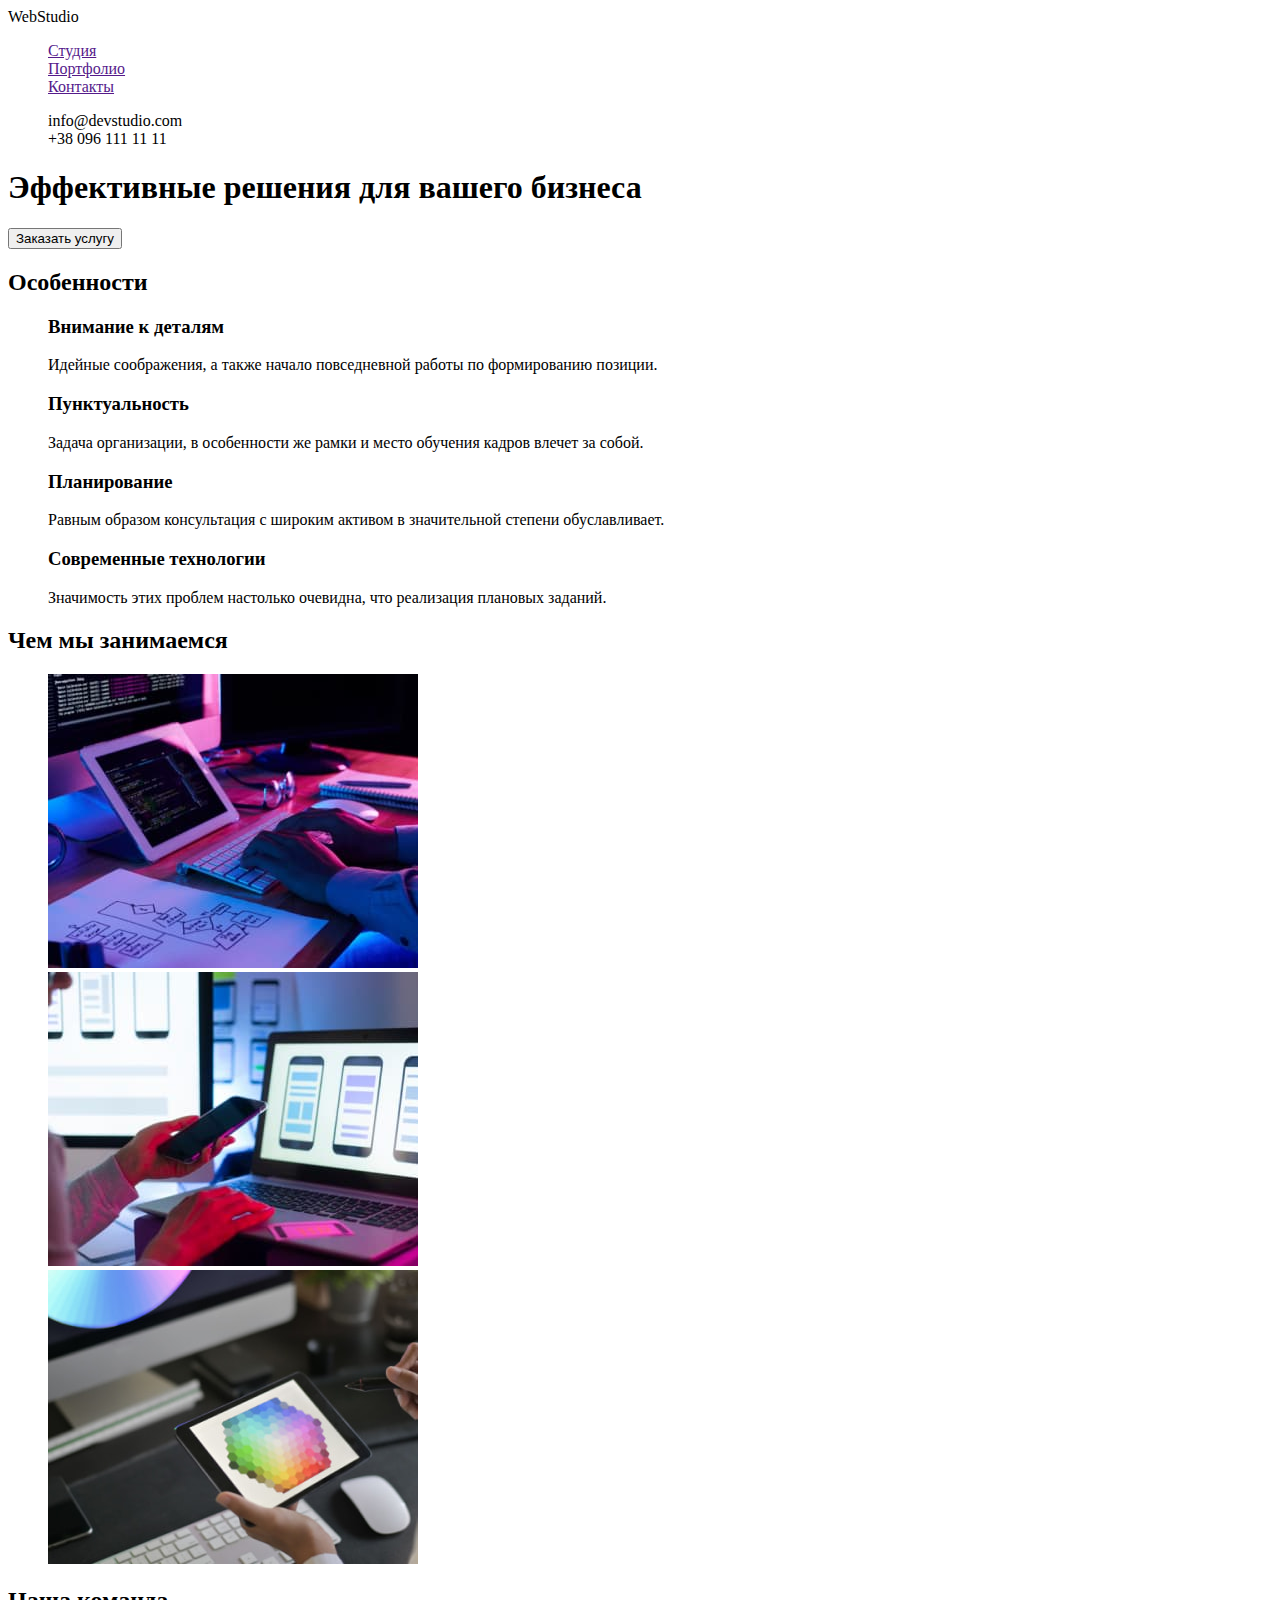
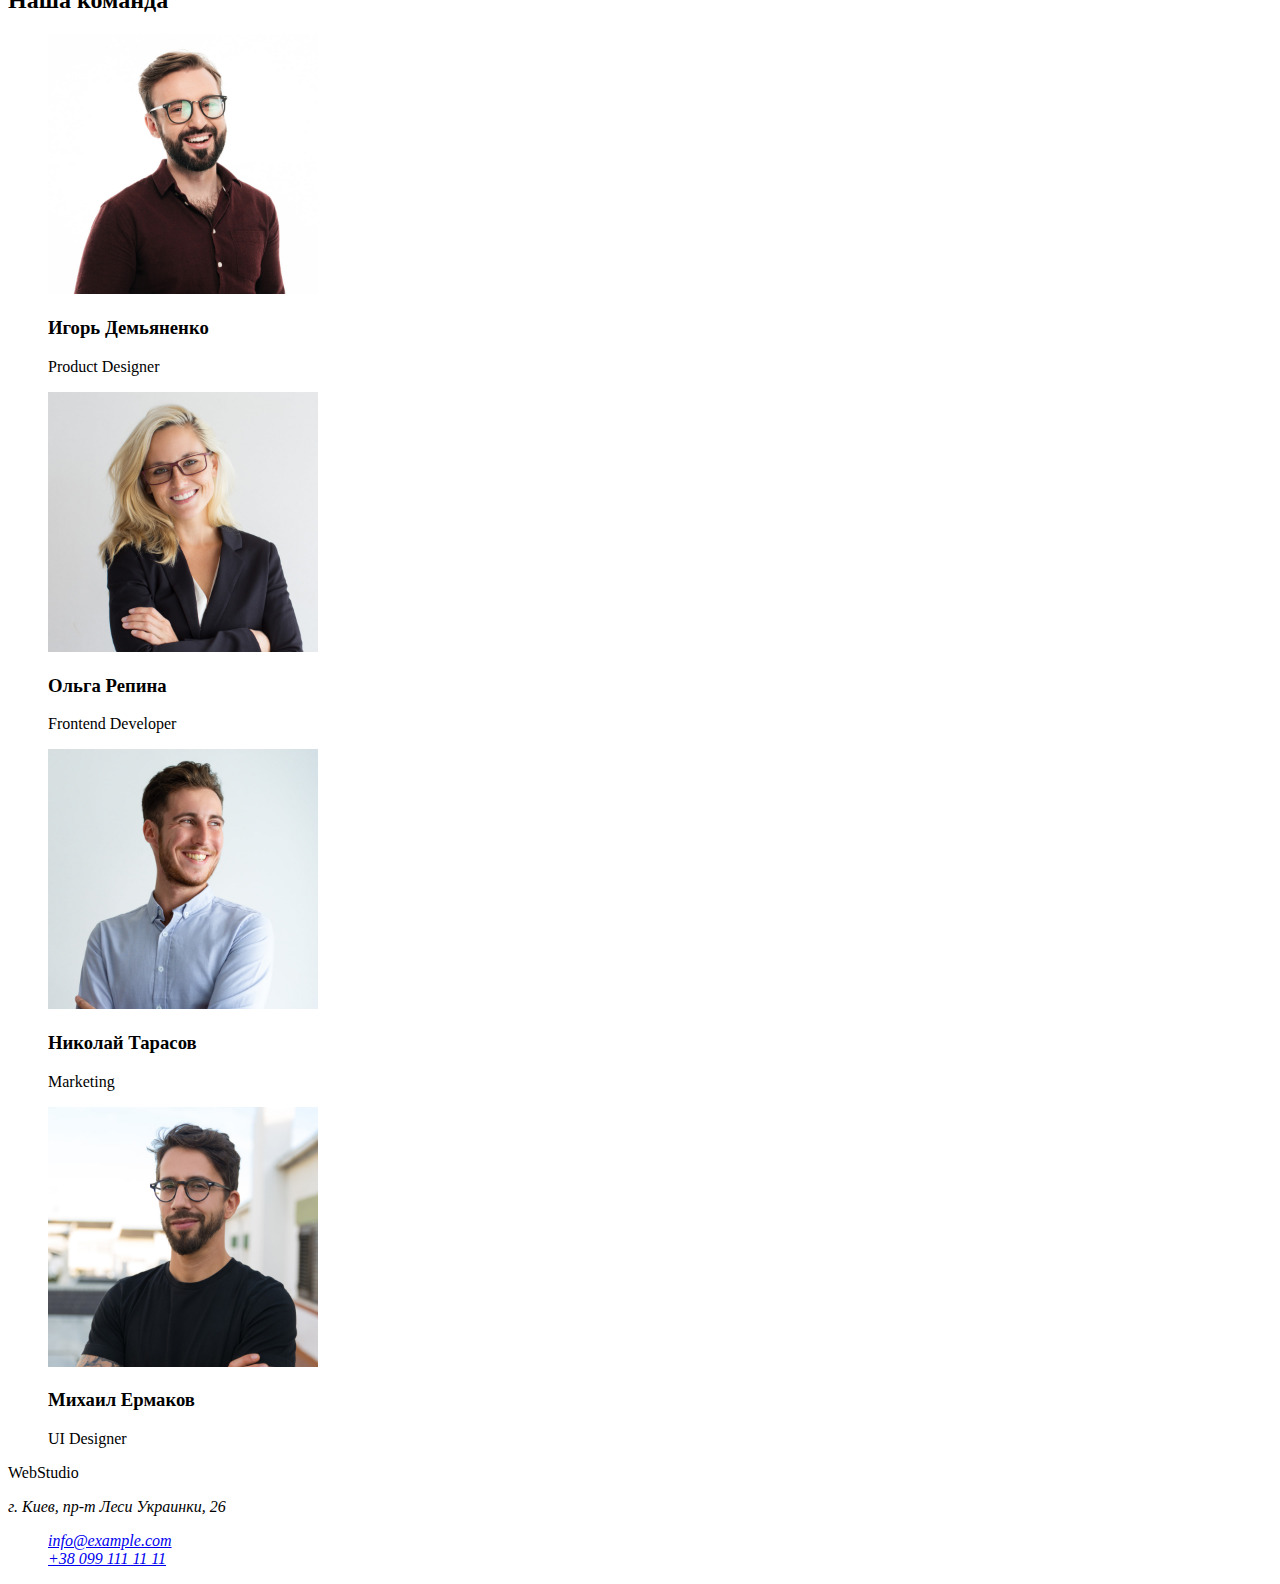
==== index.html @ c26909e6 "не можу підсключити бг колор" ====
<!DOCTYPE html>
<html lang="ru">
  <head>
    <meta charset="UTF-8" />
    <meta http-equiv="X-UA-Compatible" content="IE=edge" />
    <meta name="viewport" content="width=device-width, initial-scale=1.0" />
    <title>webstudio</title>
    <link rel="preconnect" href="https://fonts.googleapis.com" />
    <link rel="preconnect" href="https://fonts.gstatic.com" crossorigin />
    <link
      href="https://fonts.googleapis.com/css2?family=Raleway:wght@700&family=Roboto:wght@400;500;700;900&display=swap"
      rel="stylesheet"
    />
    <link rel="stylesheet" href="./css/styles.css" />
  </head>
  <body>
    <!-- header-section -->
    <header>
      <a href="./index.html" class="header-logo link"> WebStudio </a>
      <nav class="header-nav">
        <ul class="header-list list">
          <li class="header-item">
            <a href="" class="header-link">Студия</a>
          </li>
          <li class="header-item">
            <a href="" class="header-link">Портфолио</a>
          </li>
          <li class="header-item">
            <a href="" class="header-link">Контакты</a>
          </li>
        </ul>
      </nav>
      <ul class="contact-items list">
        <li class="contact-item">
          <a href="mailto:info@devstudio.com" class="header-mail link">info@devstudio.com</a>
        </li>
        <li class="contact-item">
          <a href="tel:+380961111111" class="header-phone link">+38 096 111 11 11</a>
        </li>
      </ul>
    </header>
    <!-- Main section -->
    <main>
      <!-- hero-section -->
      <section class="hero">
        <h1 class="hero-main">Эффективные решения для вашего бизнеса</h1>
        <button class="hero-button" type="button">Заказать услугу</button>
      </section>
      <!-- feature-section -->
      <section class="feature">
        <h2>Особенности</h2>
        <ul class="featute-items list">
          <li>
            <h3>Внимание к деталям</h3>
            <p>Идейные соображения, а также начало повседневной работы по формированию позиции.</p>
          </li>
          <li>
            <h3>Пунктуальность</h3>
            <p>
              Задача организации, в особенности же рамки и место обучения кадров влечет за собой.
            </p>
          </li>
          <li>
            <h3>Планирование</h3>
            <p>
              Равным образом консультация с широким активом в значительной степени обуславливает.
            </p>
          </li>
          <li>
            <h3>Современные технологии</h3>
            <p>Значимость этих проблем настолько очевидна, что реализация плановых заданий.</p>
          </li>
        </ul>
      </section>
      <!-- Section portfolio -->
      <section class="portfolio">
        <h2 class="portfolio-main">Чем мы занимаемся</h2>
        <ul class="portfolio-items list">
          <li class="porfolio-item">
            <img
              src="./images/portfolio/box-1.jpg"
              alt="мультиплатформенность"
              class="portfolio-img"
              width="370"
              height="294"
            />
          </li>
          <li class="porfolio-item">
            <img
              src="./images/portfolio/box-2.jpg"
              alt="оперативность"
              class="portfolio-img"
              width="370"
              height="294"
            />
          </li>
          <li class="porfolio-item">
            <img
              src="./images/portfolio/box-3.jpg"
              alt="технологии будуйщего"
              class="portfolio-img"
              width="370"
              height="294"
            />
          </li>
        </ul>
      </section>
      <!-- Section team -->
      <section class="team">
        <h2 class="team-main">Наша команда</h2>
        <ul class="team-items list">
          <li class="team-item">
            <img
              src="./images/team/team-1.jpg"
              alt="Игорь Демьяненко"
              class="team-crew"
              width="270"
              height="260"
            />
            <h3>Игорь Демьяненко</h3>
            <p lang="en">Product Designer</p>
          </li>
          <li class="team-item">
            <img
              src="./images/team/team-2.jpg"
              alt="Ольга Репина"
              class="taem-crew"
              width="270"
              height="260"
            />
            <h3>Ольга Репина</h3>
            <p lang="en">Frontend Developer</p>
          </li>
          <li class="team-item">
            <img
              src="./images/team/team-3.jpg"
              alt="Николай Тарасов"
              class="team-crew"
              width="270"
              height="260"
            />
            <h3>Николай Тарасов</h3>
            <p lang="en">Marketing</p>
          </li>
          <li class="team-item">
            <img
              src="./images/team/team-4.jpg"
              alt="Михаил Ермаков"
              class="team-crew"
              width="270"
              height="260"
            />
            <h3>Михаил Ермаков</h3>
            <p lang="en">UI Designer</p>
          </li>
        </ul>
      </section>
    </main>
    <footer>
      <!-- Подвал сайта -->
      <section>
        <a href="./index.html" class="footer-logo link"> WebStudio </a>

        <address>
          <p>г. Киев, пр-т Леси Украинки, 26</p>
          <ul class="address-items list">
            <li class="address-item"><a href="mailto:info@example.com">info@example.com</a></li>
            <li class="address-item"><a href="tell:+380991111111">+38 099 111 11 11</a></li>
          </ul>
        </address>
      </section>
    </footer>
  </body>
</html>
---- css/styles.css ----
.root{
    /* Fonts */
    --main-font: Roboto , sans-serif;
    --secondary-font: Ralawey , sans-serif;
    
    /* Text colors */
    --main-txt-cl: #212121;
    --accent-txt-cl: #2196F3;
    --btn-txt-cl: #ffffff;
    --second-txt-color:#757575;
    
    /* background-color */
    --light-bg-cl:#ffffff;
    --dark-bg-cl: #2F303A;
    --grey-bg-cl: #757575;

    /* others */
}

.body {
    font-family: var(--main-font);
    color:var(--main-txt-cl)
}

/* reset styles */
.link {
    text-decoration: none;
    color: currentColor;
}
.list {
    list-style: none;
}

/* base style */
.uppertitle



/* 
!!!!!!!!!!!!!!!!!!!!!!!!!!!!
!!!!!!Header section!!!!!!!! 
!!!!!!!!!!!!!!!!!!!!!!!!!!!!
*/


/* 
!!!!!!!!!!!!!!!!!!!!!!!!!!!!
!!!!!!Hero section!!!!!!!!!! 
!!!!!!!!!!!!!!!!!!!!!!!!!!!!
*/
.hero {
    background-color: var(--dark-bg-cl);
}
/* 
!!!!!!!!!!!!!!!!!!!!!!!!!!!!
!!!!!!Features section!!!!!!
!!!!!!!!!!!!!!!!!!!!!!!!!!!!
*/
.feature {
    background-color: var(--light-bg-cl);
}

/* 
!!!!!!!!!!!!!!!!!!!!!!!!!!!!
!!!!!!Portfolio section!!!!! 
!!!!!!!!!!!!!!!!!!!!!!!!!!!!
*/
.portfolio {
    background-color: var(--light-bg-cl);
}

/* 
!!!!!!!!!!!!!!!!!!!!!!!!!!!!
!!!!!!Team section!!!!!!!!!! 
!!!!!!!!!!!!!!!!!!!!!!!!!!!!
*/
.team {
    background-color: var(--grey-bg-cl);
}

/* 
!!!!!!!!!!!!!!!!!!!!!!!!!!!!
!!!!!!Footer section!!!!!!!!!! 
!!!!!!!!!!!!!!!!!!!!!!!!!!!!
*/
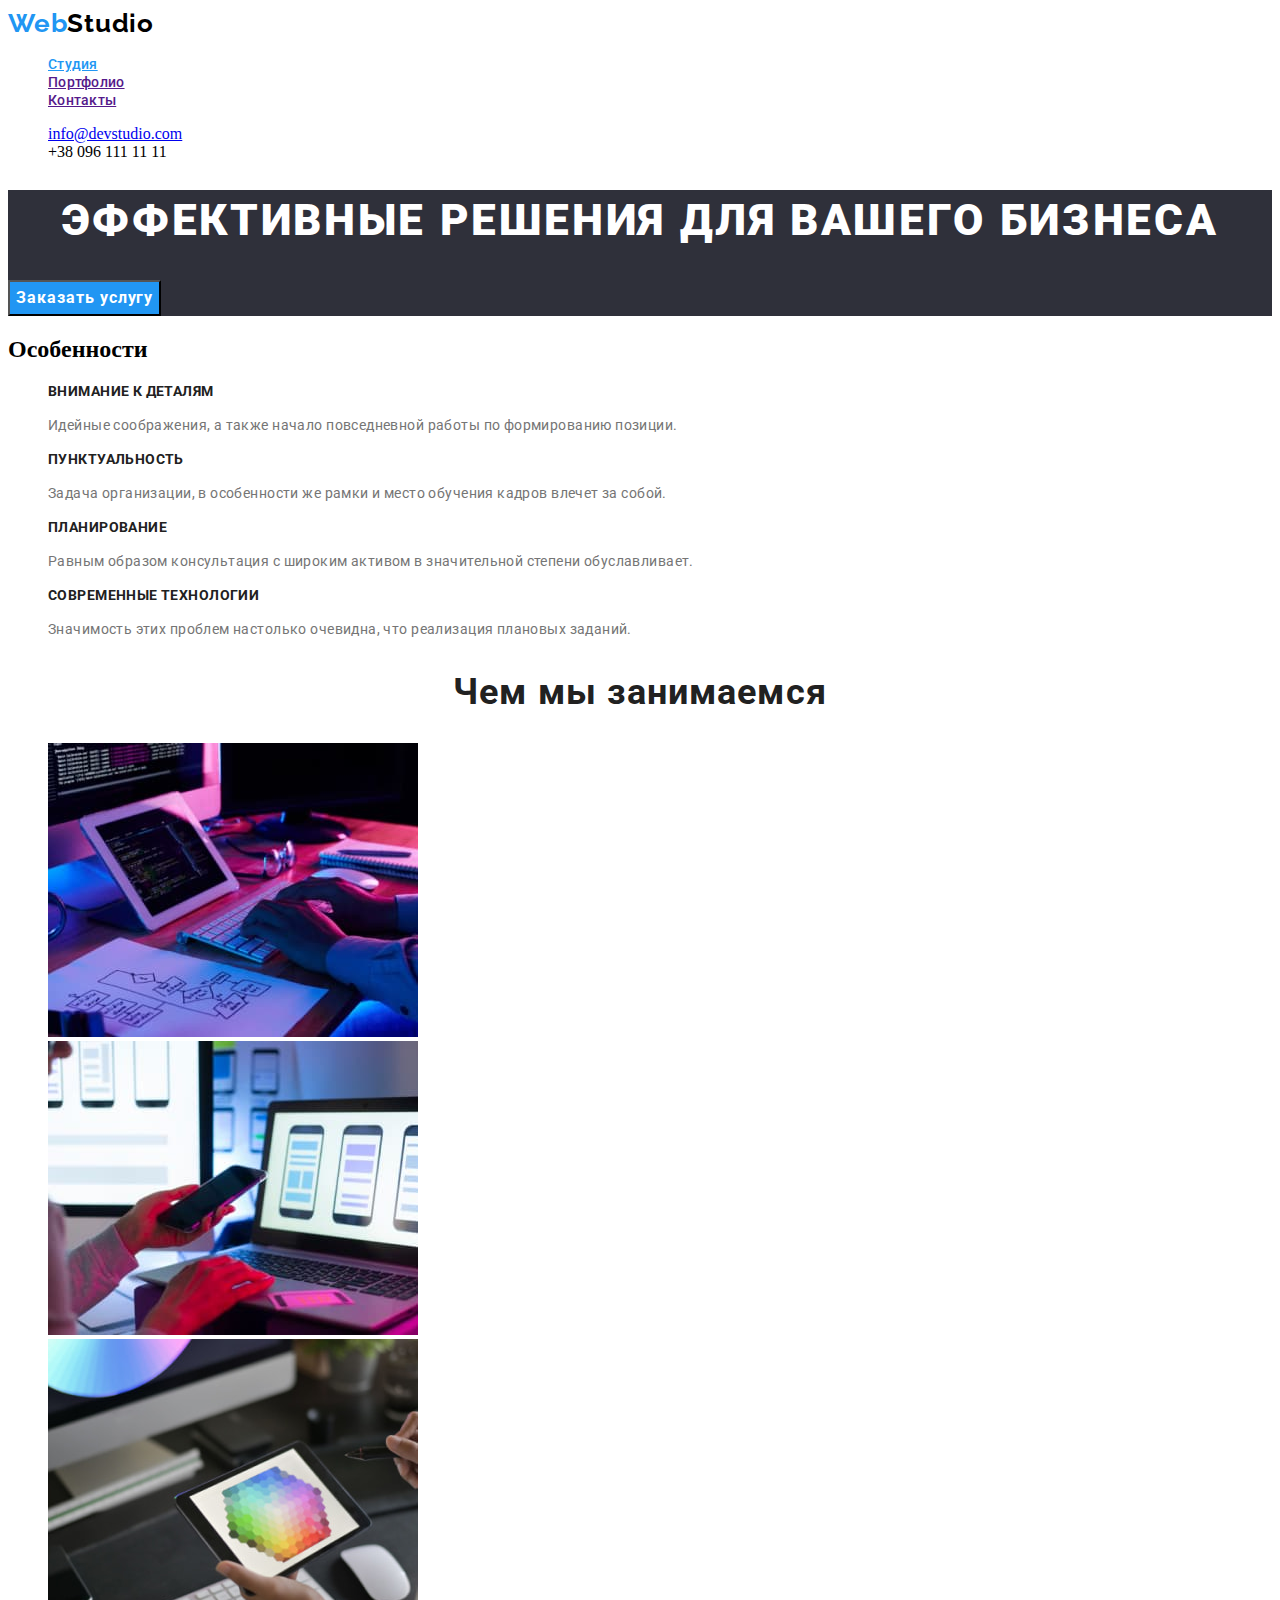
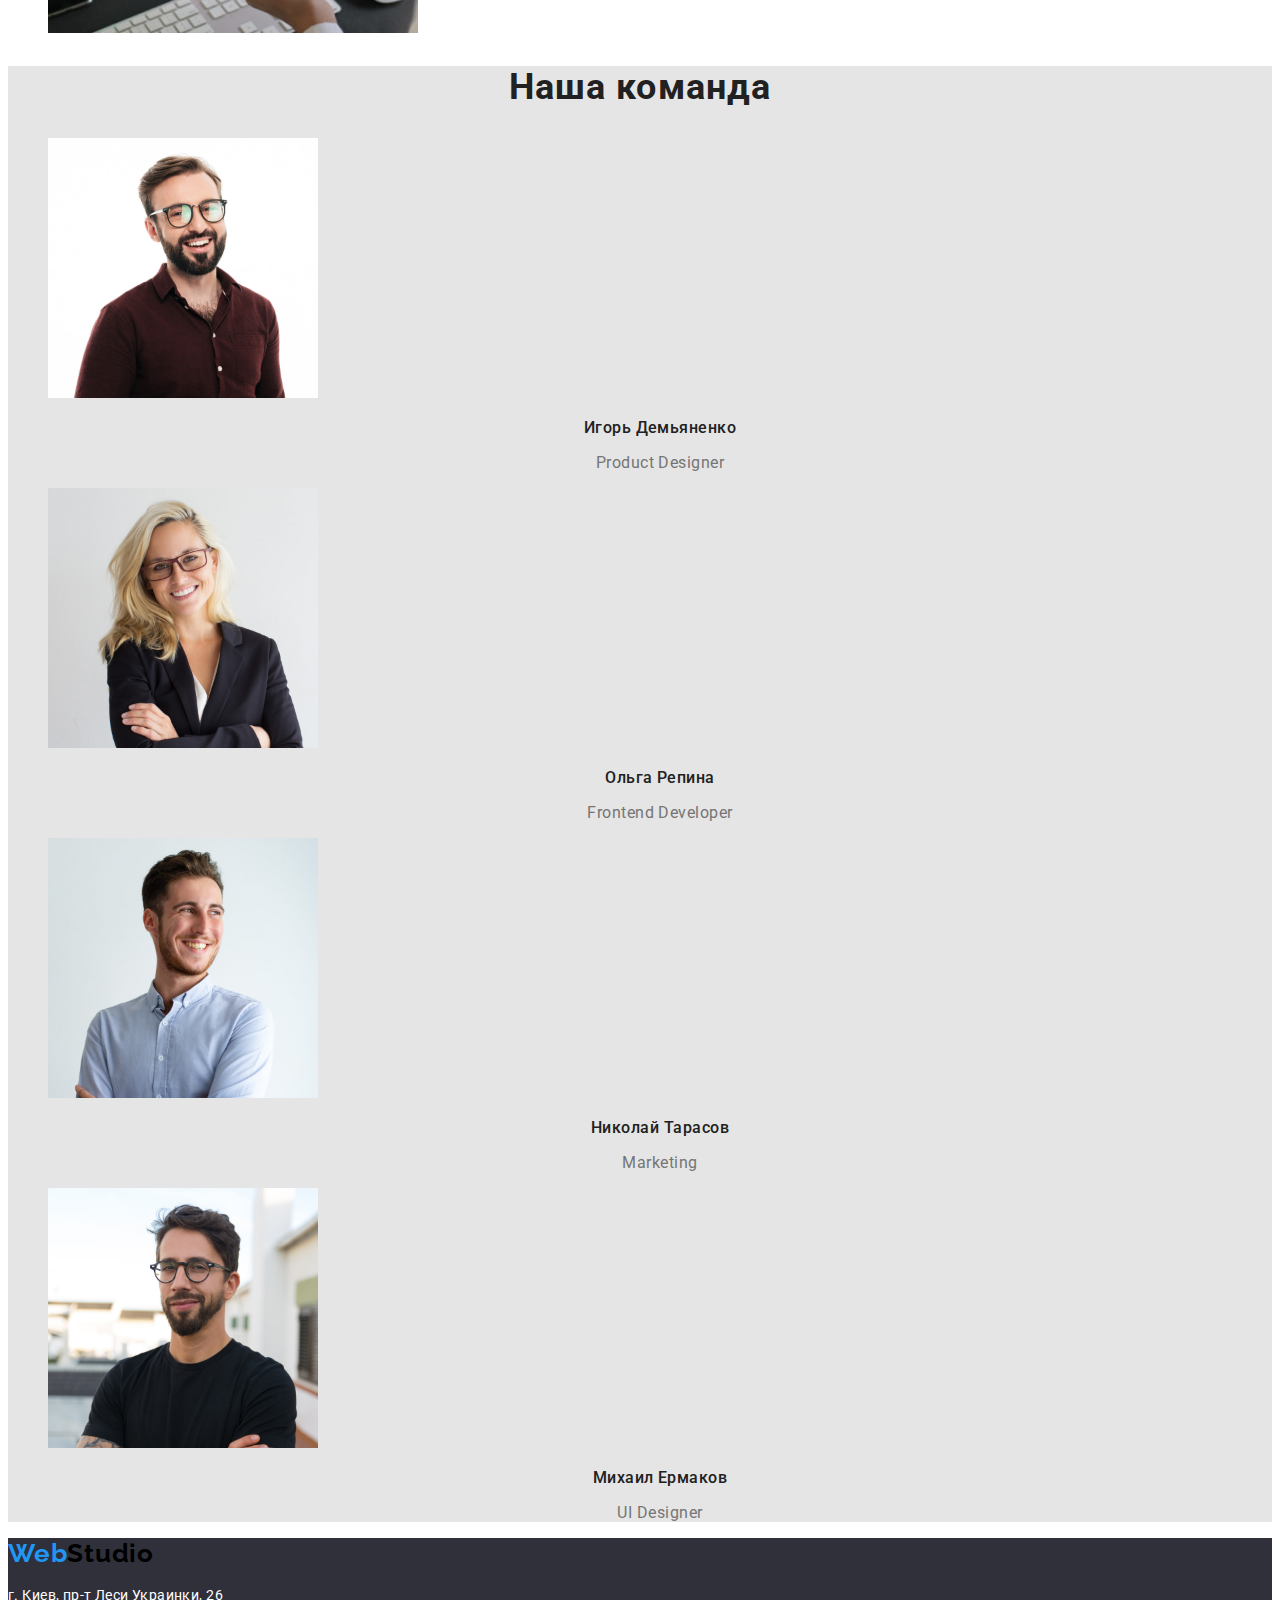
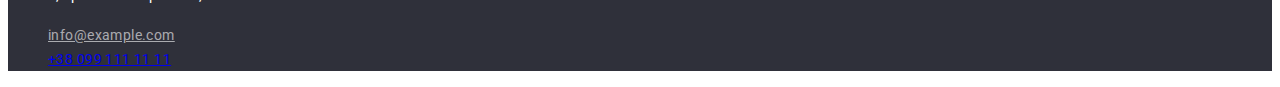
==== commit d1a4fc59: "зробив основні моменти в css" ====
--- a/index.html
+++ b/index.html
@@ -15,12 +15,12 @@
   </head>
   <body>
     <!-- header-section -->
-    <header>
-      <a href="./index.html" class="header-logo link"> WebStudio </a>
+    <header class="header">
+      <a href="./index.html" class="logo link"> <span class="web-cl">Web</span>Studio </a>
       <nav class="header-nav">
         <ul class="header-list list">
           <li class="header-item">
-            <a href="" class="header-link">Студия</a>
+            <a href="" class="header-link header-link-current">Студия</a>
           </li>
           <li class="header-item">
             <a href="" class="header-link">Портфолио</a>
@@ -32,7 +32,7 @@
       </nav>
       <ul class="contact-items list">
         <li class="contact-item">
-          <a href="mailto:info@devstudio.com" class="header-mail link">info@devstudio.com</a>
+          <a href="mailto:info@devstudio.com" class="header-mail">info@devstudio.com</a>
         </li>
         <li class="contact-item">
           <a href="tel:+380961111111" class="header-phone link">+38 096 111 11 11</a>
@@ -43,32 +43,36 @@
     <main>
       <!-- hero-section -->
       <section class="hero">
-        <h1 class="hero-main">Эффективные решения для вашего бизнеса</h1>
-        <button class="hero-button" type="button">Заказать услугу</button>
+        <h1 class="hero-main uppertitle">Эффективные решения для вашего бизнеса</h1>
+        <button class="hero-button btn" type="button">Заказать услугу</button>
       </section>
       <!-- feature-section -->
       <section class="feature">
         <h2>Особенности</h2>
         <ul class="featute-items list">
           <li>
-            <h3>Внимание к деталям</h3>
-            <p>Идейные соображения, а также начало повседневной работы по формированию позиции.</p>
+            <h3 class="feature-article">Внимание к деталям</h3>
+            <p class="feature-paragraph">
+              Идейные соображения, а также начало повседневной работы по формированию позиции.
+            </p>
           </li>
           <li>
-            <h3>Пунктуальность</h3>
-            <p>
+            <h3 class="feature-article">Пунктуальность</h3>
+            <p class="feature-paragraph">
               Задача организации, в особенности же рамки и место обучения кадров влечет за собой.
             </p>
           </li>
           <li>
-            <h3>Планирование</h3>
-            <p>
+            <h3 class="feature-article">Планирование</h3>
+            <p class="feature-paragraph">
               Равным образом консультация с широким активом в значительной степени обуславливает.
             </p>
           </li>
           <li>
-            <h3>Современные технологии</h3>
-            <p>Значимость этих проблем настолько очевидна, что реализация плановых заданий.</p>
+            <h3 class="feature-article">Современные технологии</h3>
+            <p class="feature-paragraph">
+              Значимость этих проблем настолько очевидна, что реализация плановых заданий.
+            </p>
           </li>
         </ul>
       </section>
@@ -107,7 +111,7 @@
       </section>
       <!-- Section team -->
       <section class="team">
-        <h2 class="team-main">Наша команда</h2>
+        <h2 class="team-main black-txt-cl">Наша команда</h2>
         <ul class="team-items list">
           <li class="team-item">
             <img
@@ -117,8 +121,8 @@
               width="270"
               height="260"
             />
-            <h3>Игорь Демьяненко</h3>
-            <p lang="en">Product Designer</p>
+            <h3 class="team-name">Игорь Демьяненко</h3>
+            <p class="team-job" lang="en">Product Designer</p>
           </li>
           <li class="team-item">
             <img
@@ -128,8 +132,8 @@
               width="270"
               height="260"
             />
-            <h3>Ольга Репина</h3>
-            <p lang="en">Frontend Developer</p>
+            <h3 class="team-name">Ольга Репина</h3>
+            <p class="team-job" lang="en">Frontend Developer</p>
           </li>
           <li class="team-item">
             <img
@@ -139,8 +143,8 @@
               width="270"
               height="260"
             />
-            <h3>Николай Тарасов</h3>
-            <p lang="en">Marketing</p>
+            <h3 class="team-name">Николай Тарасов</h3>
+            <p class="team-job" lang="en">Marketing</p>
           </li>
           <li class="team-item">
             <img
@@ -150,22 +154,24 @@
               width="270"
               height="260"
             />
-            <h3>Михаил Ермаков</h3>
-            <p lang="en">UI Designer</p>
+            <h3 class="team-name">Михаил Ермаков</h3>
+            <p class="team-job" lang="en">UI Designer</p>
           </li>
         </ul>
       </section>
     </main>
     <footer>
       <!-- Подвал сайта -->
-      <section>
-        <a href="./index.html" class="footer-logo link"> WebStudio </a>
+      <section class="footer">
+        <a href="./index.html" class="logo link"><span class="web-cl">Web</span>Studio</a>
 
         <address>
-          <p>г. Киев, пр-т Леси Украинки, 26</p>
+          <p class="address">г. Киев, пр-т Леси Украинки, 26</p>
           <ul class="address-items list">
-            <li class="address-item"><a href="mailto:info@example.com">info@example.com</a></li>
-            <li class="address-item"><a href="tell:+380991111111">+38 099 111 11 11</a></li>
+            <li class="address-item">
+              <a href="mailto:info@example.com" class="footer-list">info@example.com</a>
+            </li>
+            <li class="footer-list"><a href="tell:+380991111111">+38 099 111 11 11</a></li>
           </ul>
         </address>
       </section>
--- a/css/styles.css
+++ b/css/styles.css
@@ -1,4 +1,4 @@
-.root{
+:root {
     /* Fonts */
     --main-font: Roboto , sans-serif;
     --secondary-font: Ralawey , sans-serif;
@@ -8,7 +8,7 @@
     --accent-txt-cl: #2196F3;
     --btn-txt-cl: #ffffff;
     --second-txt-color:#757575;
-    
+    --black-txt-cl: #000000;
     /* background-color */
     --light-bg-cl:#ffffff;
     --dark-bg-cl: #2F303A;
@@ -32,24 +32,74 @@
 }
 
 /* base style */
-.uppertitle
-
-
-
+.uppertitle {
+    font-family: 'Roboto';
+    font-style: normal;
+    font-weight: 900;
+    font-size: 44px;
+    line-height: calc(60/44);
+    text-align: center;
+    letter-spacing: 0.06em;
+    text-transform: uppercase;
+    color:var(--btn-txt-cl)
+}
+.btn {
+    font-family: 'Roboto';
+    font-style: normal;
+    font-weight: 700;
+    font-size: 16px;
+    line-height: calc(30/16);
+    display: flex;
+    align-items: center;
+    text-align: center;
+    letter-spacing: 0.06em;
+    color:var(--btn-txt-cl);
+    background-color: var(--accent-txt-cl);
+}
+.logo {
+    font-family: 'Raleway';
+    font-style: normal;
+    font-weight: 700;
+    font-size: 26px;
+    line-height: calc(31/26);
+    letter-spacing: 0.03em;
+}
 /* 
 !!!!!!!!!!!!!!!!!!!!!!!!!!!!
 !!!!!!Header section!!!!!!!! 
 !!!!!!!!!!!!!!!!!!!!!!!!!!!!
 */
-
-
+.header {
+    background-color:var(--light-bg-cl)
+}
+
+.header-link {
+    font-family: 'Roboto';
+    font-style: normal;
+    font-weight: 500;
+    font-size: 14px;
+    line-height: calc(16/14);
+    letter-spacing: 0.02em;
+}
+.header-link:hover,
+.header-link:focus,
+.header-phone:hover,
+.header-phone:focus {
+    color: var(--accent-txt-cl);
+}
+.header-link-current {
+    color:var(--accent-txt-cl)
+}
+.web-cl {
+    color: var(--accent-txt-cl);
+}
 /* 
 !!!!!!!!!!!!!!!!!!!!!!!!!!!!
 !!!!!!Hero section!!!!!!!!!! 
 !!!!!!!!!!!!!!!!!!!!!!!!!!!!
 */
 .hero {
-    background-color: var(--dark-bg-cl);
+    background-color: #2F303A;
 }
 /* 
 !!!!!!!!!!!!!!!!!!!!!!!!!!!!
@@ -59,7 +109,25 @@
 .feature {
     background-color: var(--light-bg-cl);
 }
-
+.feature-article {
+    font-family: 'Roboto';
+        font-style: normal;
+        font-weight: 700;
+        font-size: 14px;
+        line-height: calc(16/14);
+        letter-spacing: 0.03em;
+        text-transform: uppercase;
+        color: #212121;
+}
+.feature-paragraph {
+        font-family: 'Roboto';
+        font-style: normal;
+        font-weight: 400;
+        font-size: 14px;
+        line-height: calc(24/14);
+        letter-spacing: 0.03em;
+        color: #757575;
+}
 /* 
 !!!!!!!!!!!!!!!!!!!!!!!!!!!!
 !!!!!!Portfolio section!!!!! 
@@ -68,6 +136,16 @@
 .portfolio {
     background-color: var(--light-bg-cl);
 }
+.portfolio-main {
+        font-family: 'Roboto';
+        font-style: normal;
+        font-weight: 700;
+        font-size: 36px;
+        line-height: calc(42/36);
+        text-align: center;
+        letter-spacing: 0.03em;
+        color: #212121;
+}
 
 /* 
 !!!!!!!!!!!!!!!!!!!!!!!!!!!!
@@ -75,11 +153,61 @@
 !!!!!!!!!!!!!!!!!!!!!!!!!!!!
 */
 .team {
-    background-color: var(--grey-bg-cl);
-}
-
+    background-color: #E5E5E5;;
+}
+.team-main {
+    font-family: 'Roboto';
+    font-style: normal;
+    font-weight: 700;
+    font-size: 36px;
+    line-height: calc(42/36);
+    text-align: center;
+    letter-spacing: 0.03em;
+    color: #212121;
+}
+.team-name {
+    font-family: 'Roboto';
+    font-style: normal;
+    font-weight: 500;
+    font-size: 16px;
+    line-height: calc(19/16);
+    text-align: center;
+    letter-spacing: 0.03em;
+    color: #212121;
+}
+.team-job {
+    font-family: 'Roboto';
+    font-style: normal;
+    font-weight: 400;
+    font-size: 16px;
+    line-height: calc(19/16);
+    text-align: center;
+    letter-spacing: 0.03em;
+    color: #757575;
+}
 /* 
 !!!!!!!!!!!!!!!!!!!!!!!!!!!!
 !!!!!!Footer section!!!!!!!!!! 
 !!!!!!!!!!!!!!!!!!!!!!!!!!!!
-*/+*/
+.footer {
+    background-color: var(--dark-bg-cl);
+}
+.address {
+    font-family: 'Roboto';
+    font-style: normal;
+    font-weight: 400;
+    font-size: 14px;
+    line-height:calc(24/14);
+    letter-spacing: 0.03em;
+     color: #FFFFFF;
+}
+.footer-list{
+    font-family: 'Roboto';
+    font-style: normal;
+    font-weight: 400;
+    font-size: 14px;
+    line-height: calc(24/14);
+    letter-spacing: 0.03em;
+    color: rgba(255, 255, 255, 0.6);
+}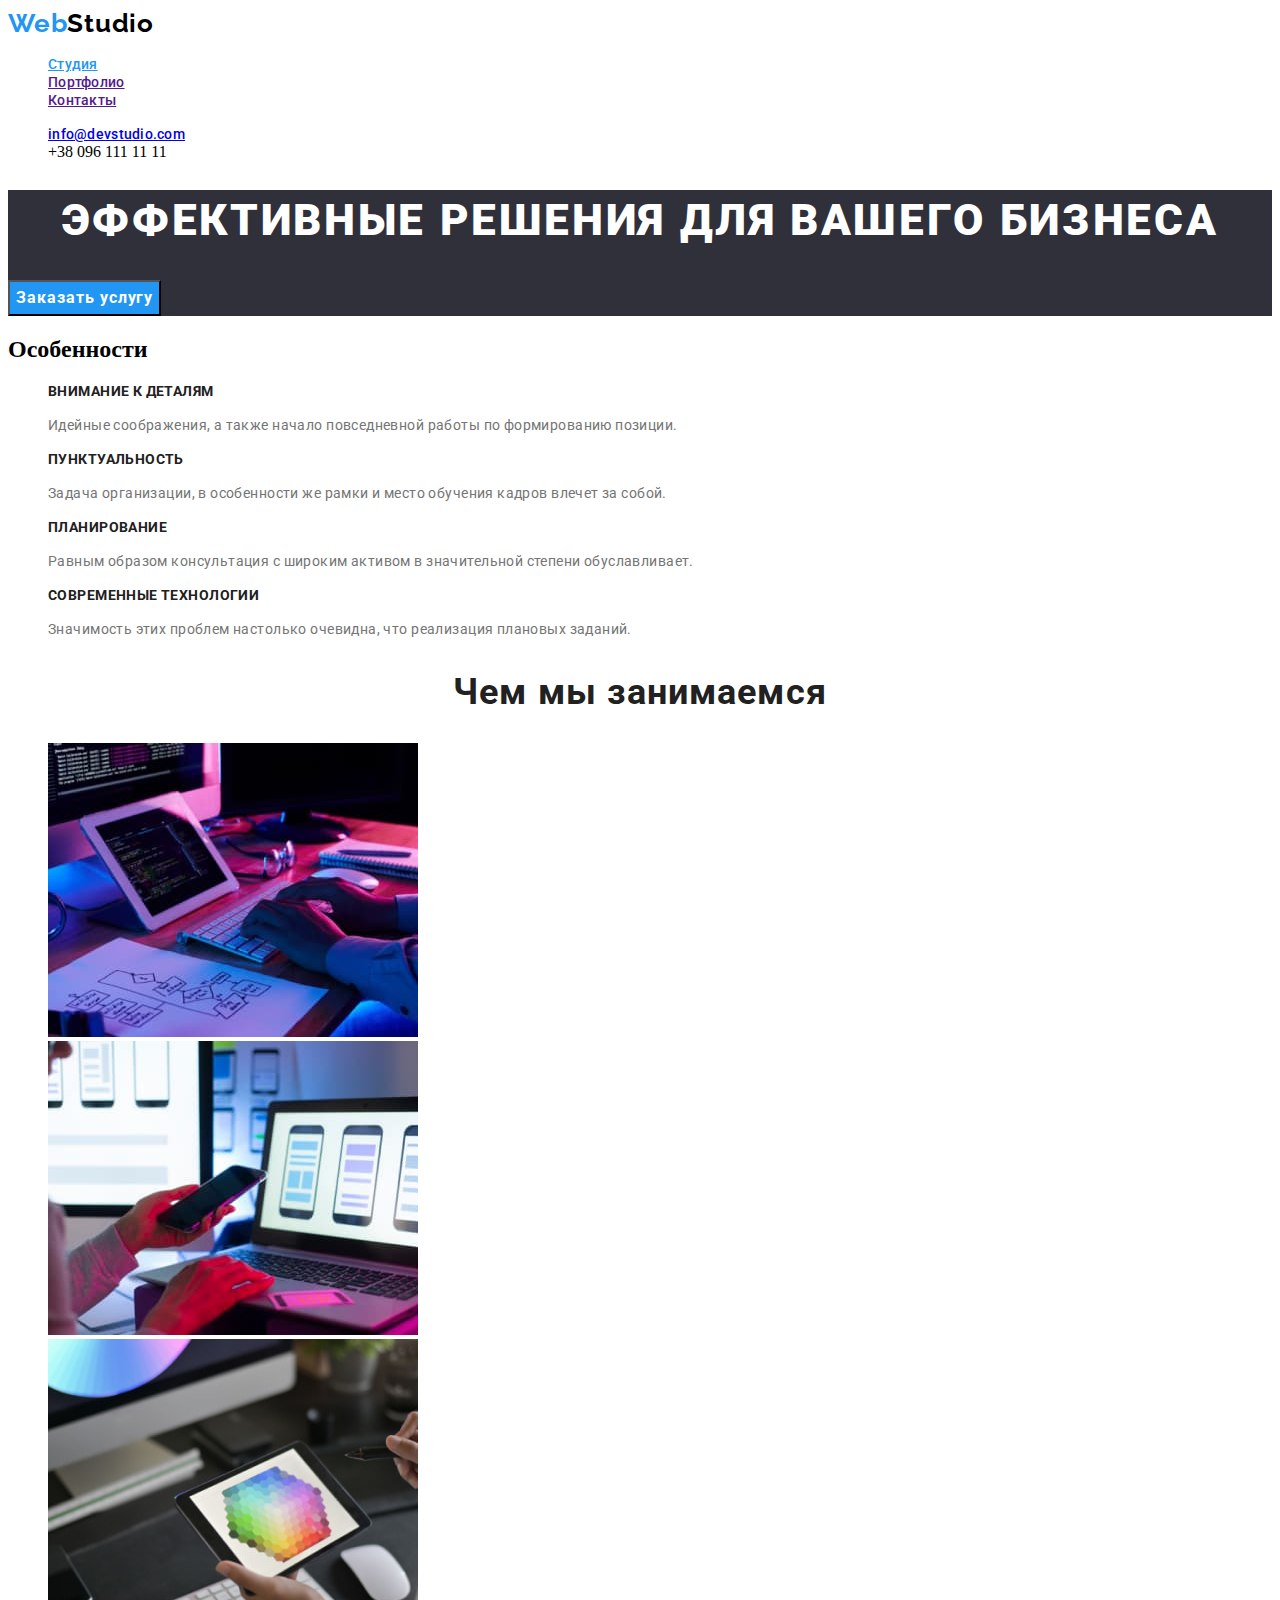
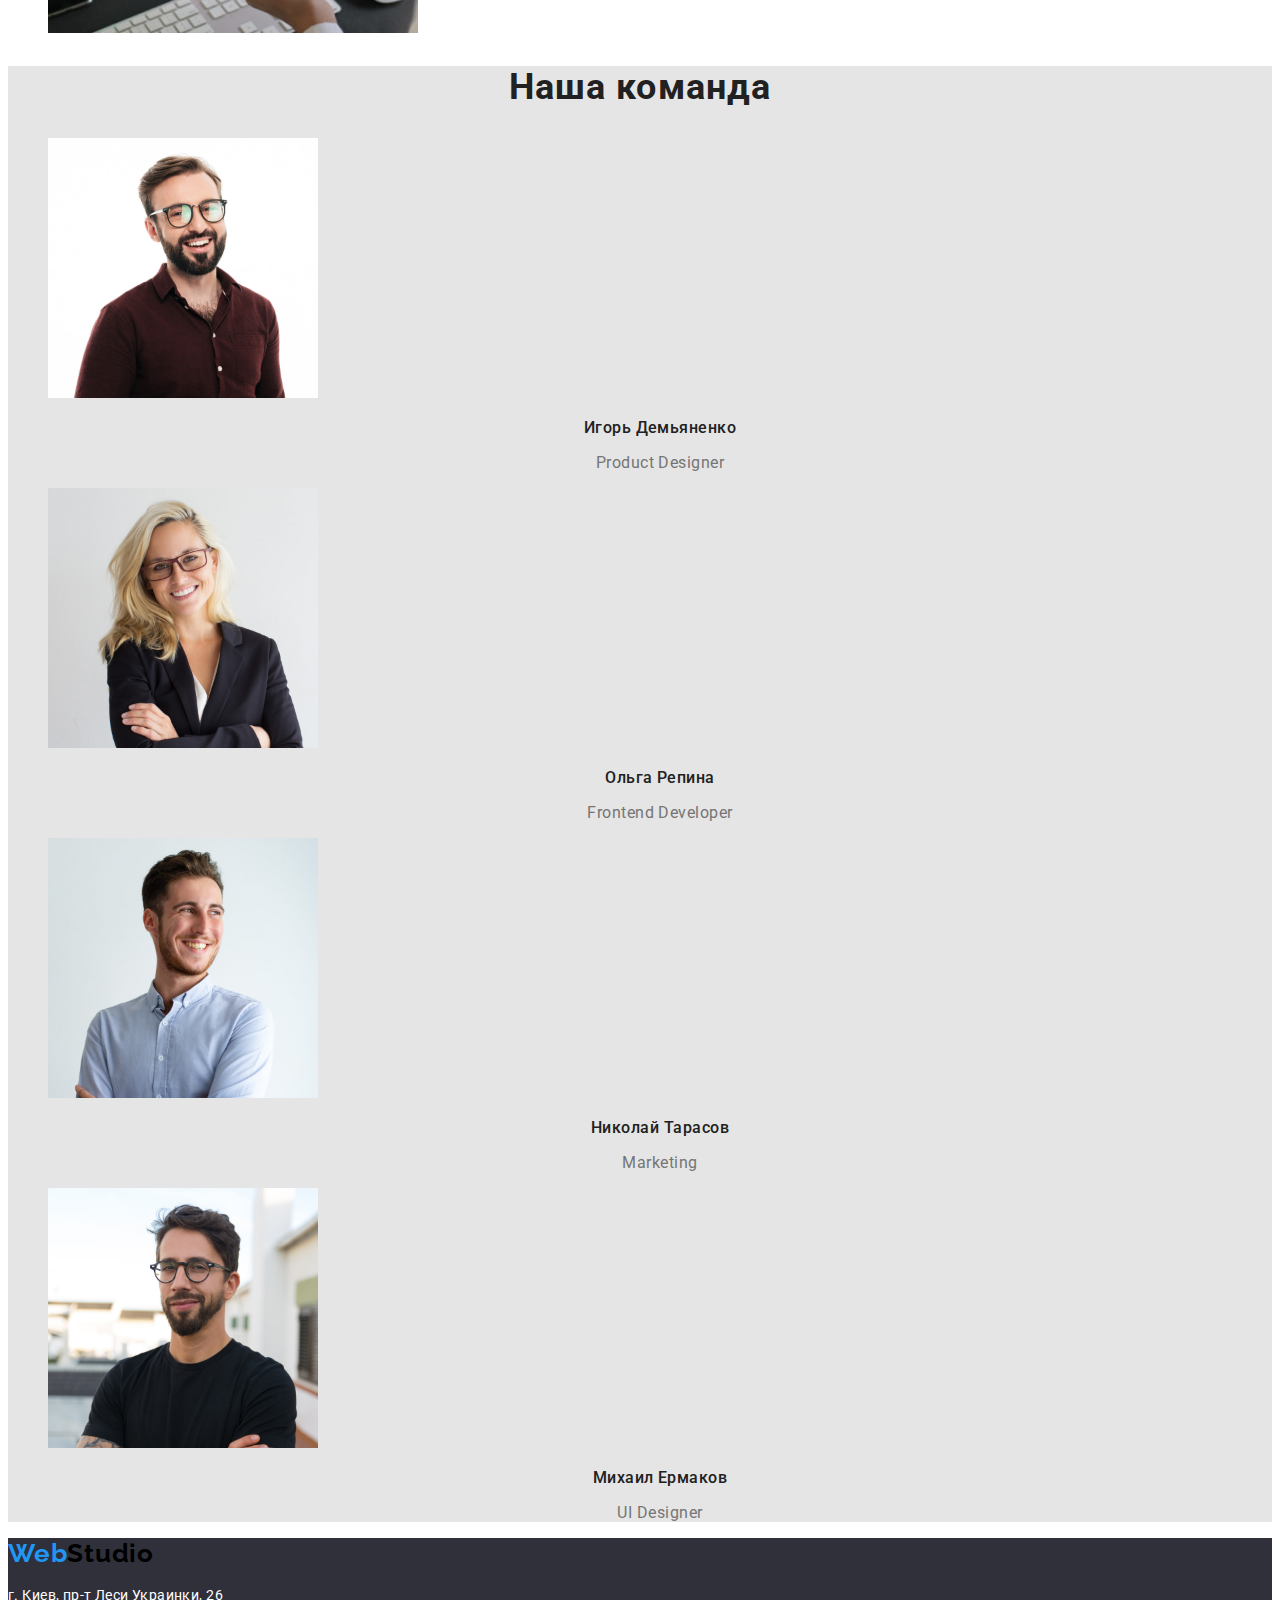
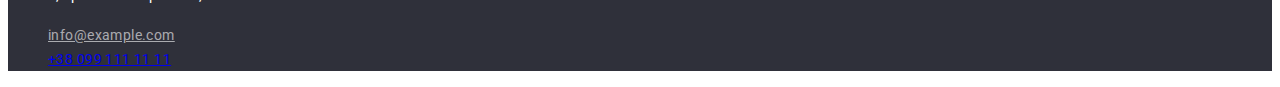
==== commit 03f0f211: "portfolio" ====
--- a/index.html
+++ b/index.html
@@ -32,7 +32,7 @@
       </nav>
       <ul class="contact-items list">
         <li class="contact-item">
-          <a href="mailto:info@devstudio.com" class="header-mail">info@devstudio.com</a>
+          <a href="mailto:info@devstudio.com" class="header-link">info@devstudio.com</a>
         </li>
         <li class="contact-item">
           <a href="tel:+380961111111" class="header-phone link">+38 096 111 11 11</a>
--- a/css/styles.css
+++ b/css/styles.css
@@ -20,6 +20,7 @@
 .body {
     font-family: var(--main-font);
     color:var(--main-txt-cl)
+    
 }
 
 /* reset styles */
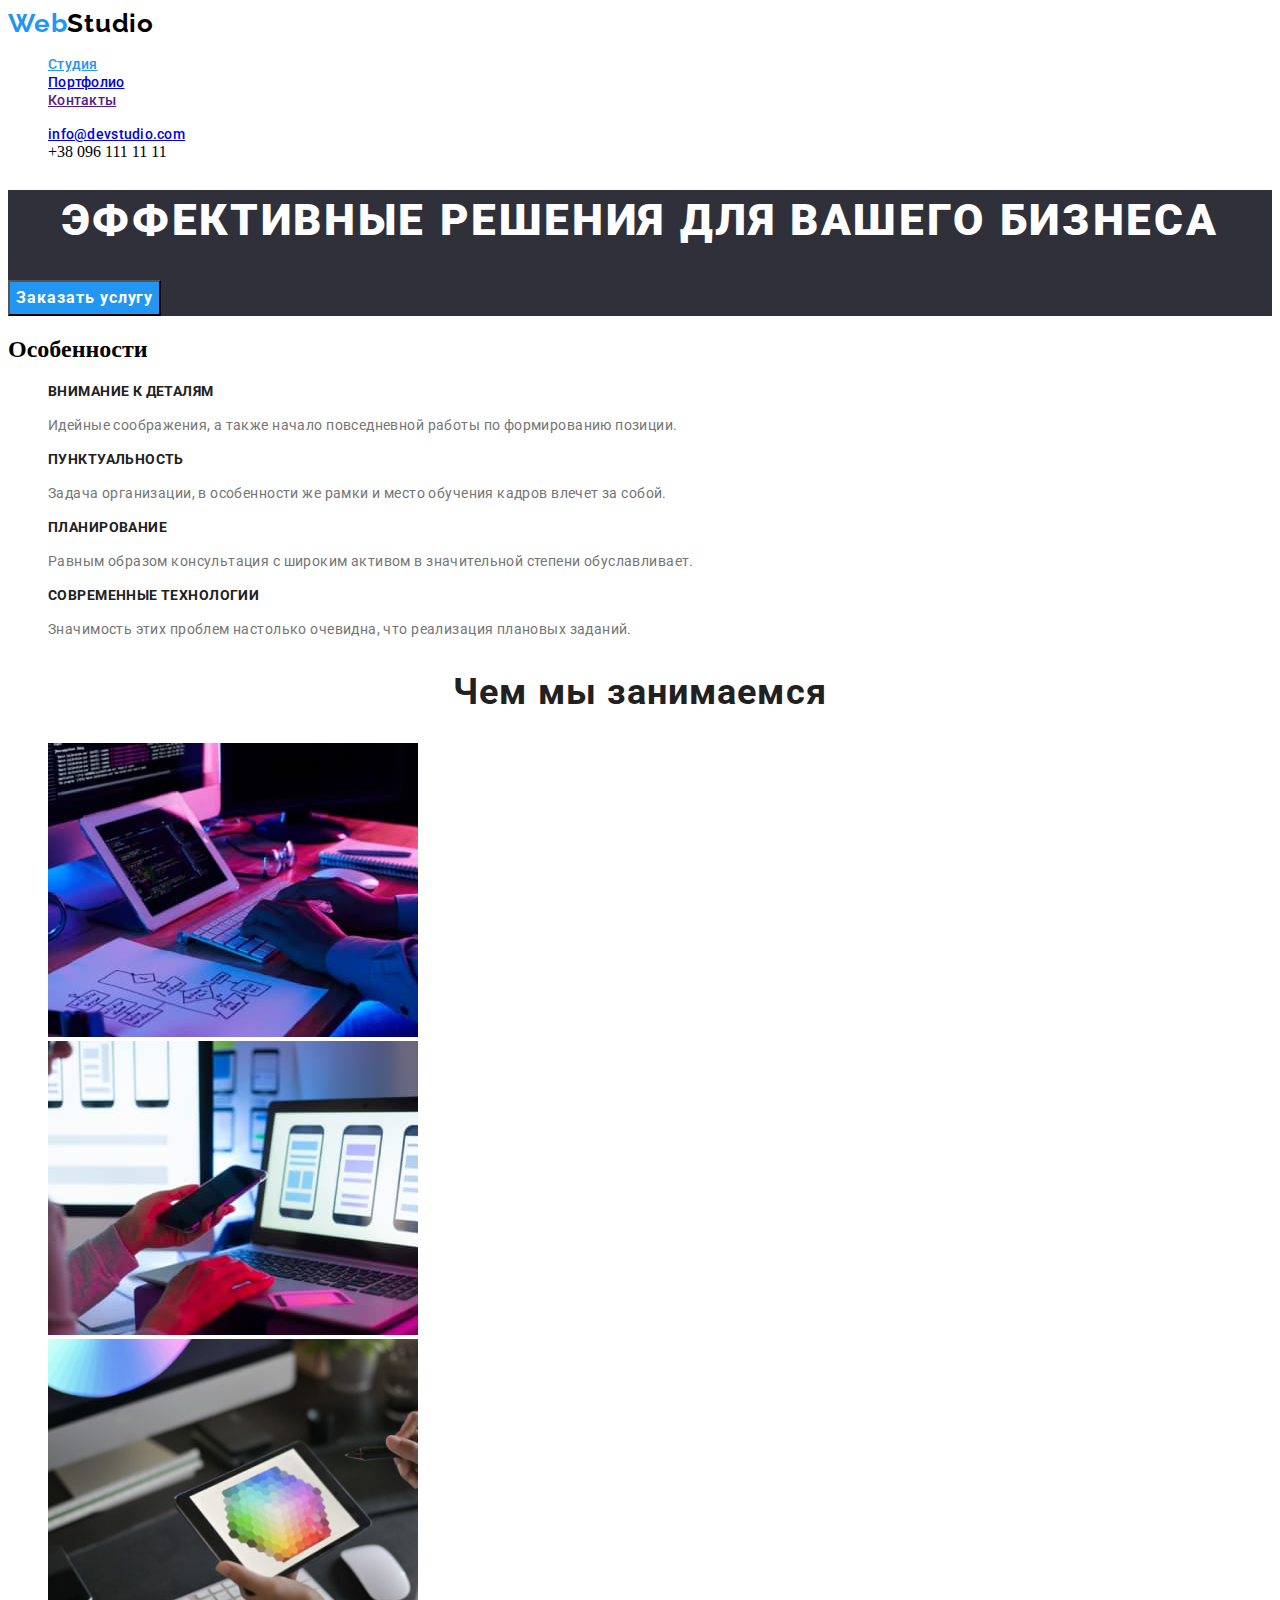
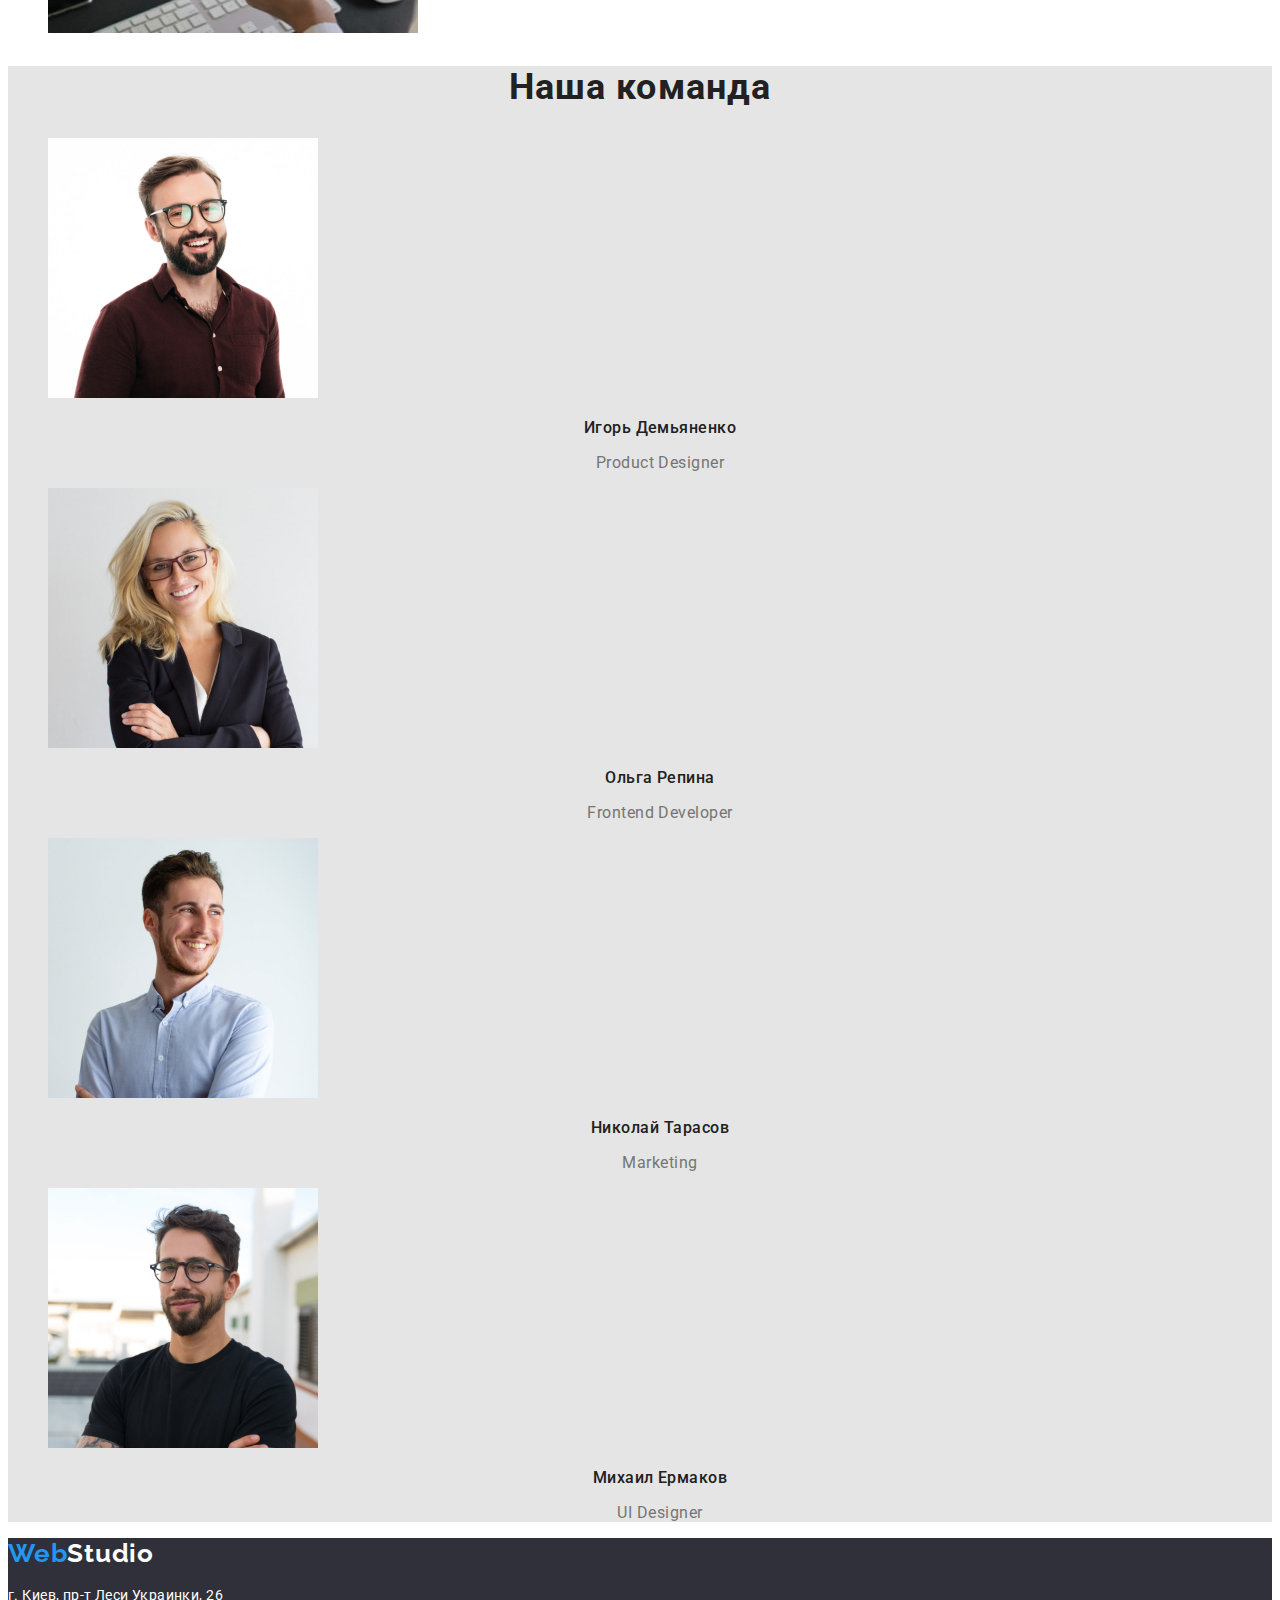
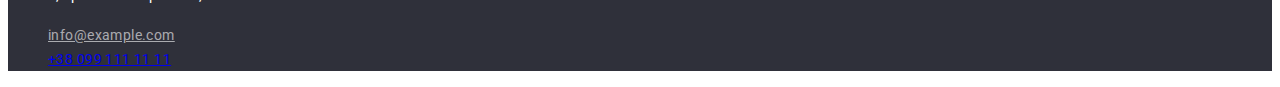
==== commit a8301621: "saddda" ====
--- a/index.html
+++ b/index.html
@@ -20,10 +20,10 @@
       <nav class="header-nav">
         <ul class="header-list list">
           <li class="header-item">
-            <a href="" class="header-link header-link-current">Студия</a>
+            <a href="./index.html" class="header-link header-link-current">Студия</a>
           </li>
           <li class="header-item">
-            <a href="" class="header-link">Портфолио</a>
+            <a href="./portfolio.html" class="header-link">Портфолио</a>
           </li>
           <li class="header-item">
             <a href="" class="header-link">Контакты</a>
@@ -163,7 +163,9 @@
     <footer>
       <!-- Подвал сайта -->
       <section class="footer">
-        <a href="./index.html" class="logo link"><span class="web-cl">Web</span>Studio</a>
+        <a href="./index.html" class="footer-logo logo link"
+          ><span class="web-cl">Web</span>Studio</a
+        >
 
         <address>
           <p class="address">г. Киев, пр-т Леси Украинки, 26</p>
--- a/css/styles.css
+++ b/css/styles.css
@@ -18,11 +18,10 @@
 }
 
 .body {
+    font-size: 14px;
     font-family: var(--main-font);
     color:var(--main-txt-cl)
-    
-}
-
+}
 /* reset styles */
 .link {
     text-decoration: none;
@@ -56,6 +55,16 @@
     letter-spacing: 0.06em;
     color:var(--btn-txt-cl);
     background-color: var(--accent-txt-cl);
+}
+.btn:hover,
+.btn:focus,
+.btn-current {
+    color: var(--btn-txt-cl);
+    background-color: var(--accent-txt-cl);
+}
+.btn-dark {
+    color: var(--main-txt-cl);
+    background-color: var(--light-bg-cl);
 }
 .logo {
     font-family: 'Raleway';
@@ -211,4 +220,7 @@
     line-height: calc(24/14);
     letter-spacing: 0.03em;
     color: rgba(255, 255, 255, 0.6);
+}
+.footer-logo {
+    color: var(--btn-txt-cl);
 }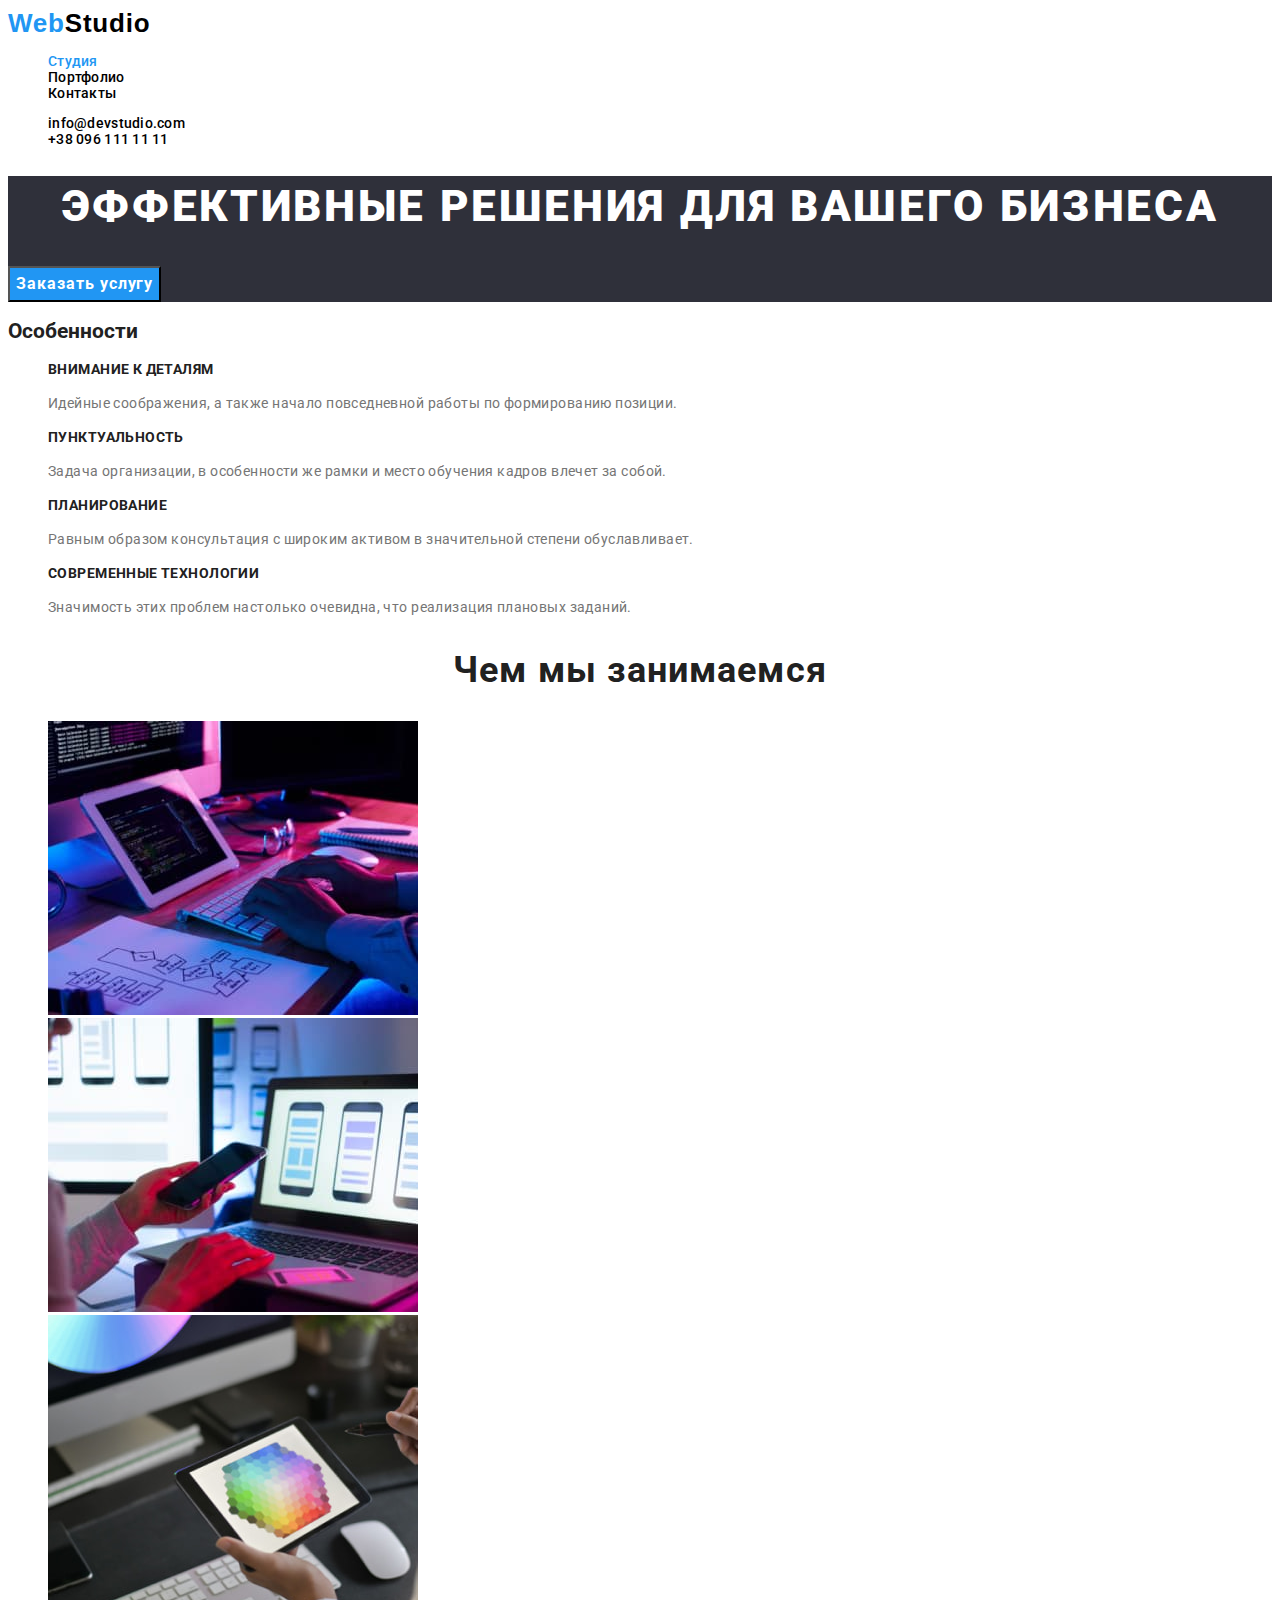
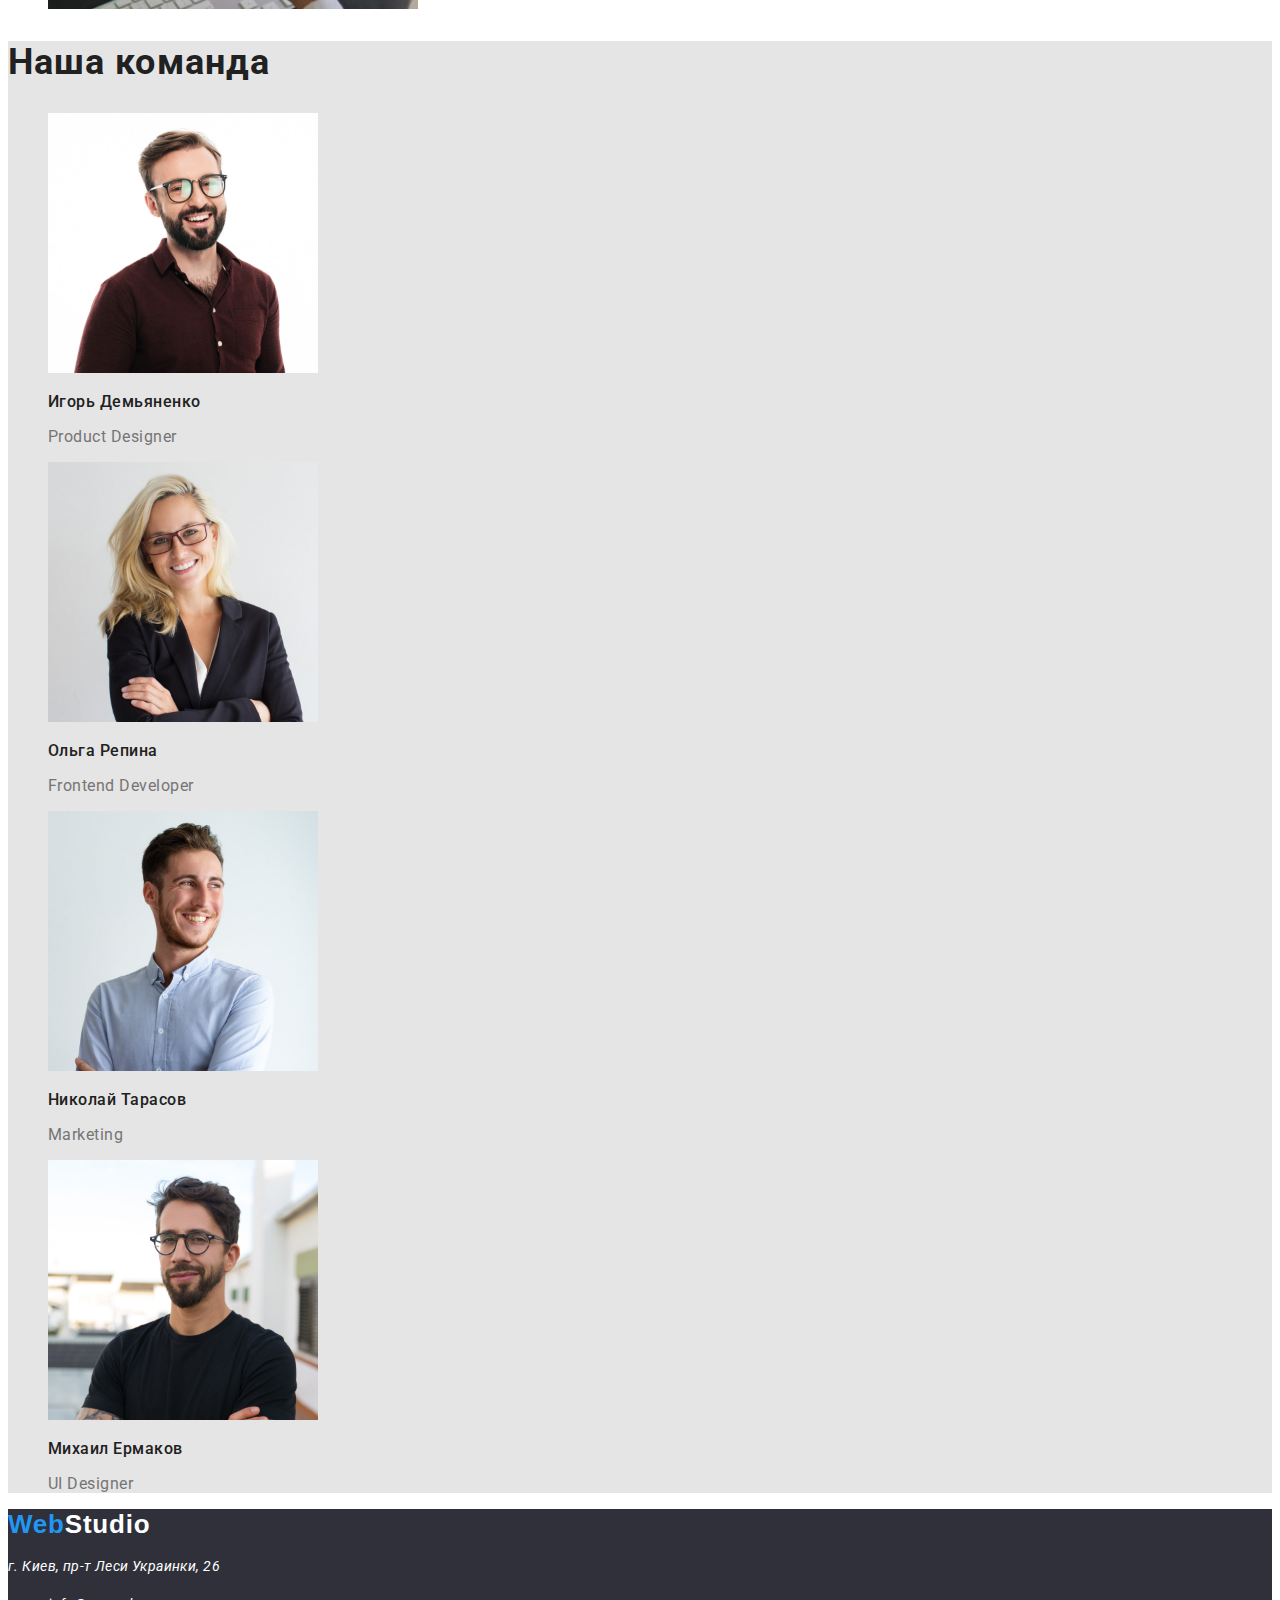
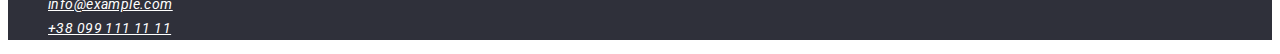
==== commit 28cf478d: "багато чого виправив" ====
--- a/index.html
+++ b/index.html
@@ -11,12 +11,19 @@
       href="https://fonts.googleapis.com/css2?family=Raleway:wght@700&family=Roboto:wght@400;500;700;900&display=swap"
       rel="stylesheet"
     />
+    <link
+      rel="stylesheet"
+      href="https://cdnjs.cloudflare.com/ajax/libs/modern-normalize/1.1.0/modern-normalize.min.css"
+      integrity="sha512-wpPYUAdjBVSE4KJnH1VR1HeZfpl1ub8YT/NKx4PuQ5NmX2tKuGu6U/JRp5y+Y8XG2tV+wKQpNHVUX03MfMFn9Q=="
+      crossorigin="anonymous"
+      referrerpolicy="no-referrer"
+    />
     <link rel="stylesheet" href="./css/styles.css" />
   </head>
   <body>
     <!-- header-section -->
     <header class="header">
-      <a href="./index.html" class="logo link"> <span class="web-cl">Web</span>Studio </a>
+      <a href="./index.html" class="logo link"> Web<span>Studio</span> </a>
       <nav class="header-nav">
         <ul class="header-list list">
           <li class="header-item">
@@ -31,11 +38,13 @@
         </ul>
       </nav>
       <ul class="contact-items list">
-        <li class="contact-item">
-          <a href="mailto:info@devstudio.com" class="header-link">info@devstudio.com</a>
+        <li>
+          <a class="contact-item header-link" href="mailto:info@devstudio.com"
+            >info@devstudio.com</a
+          >
         </li>
-        <li class="contact-item">
-          <a href="tel:+380961111111" class="header-phone link">+38 096 111 11 11</a>
+        <li>
+          <a class="contact-item header-link" href="tel:+380961111111">+38 096 111 11 11</a>
         </li>
       </ul>
     </header>
@@ -44,7 +53,7 @@
       <!-- hero-section -->
       <section class="hero">
         <h1 class="hero-main uppertitle">Эффективные решения для вашего бизнеса</h1>
-        <button class="hero-button btn" type="button">Заказать услугу</button>
+        <button class="btn" type="button">Заказать услугу</button>
       </section>
       <!-- feature-section -->
       <section class="feature">
@@ -163,17 +172,15 @@
     <footer>
       <!-- Подвал сайта -->
       <section class="footer">
-        <a href="./index.html" class="footer-logo logo link"
-          ><span class="web-cl">Web</span>Studio</a
-        >
+        <a href="./index.html" class="logo link">Web<span class="footer-studio">Studio</span></a>
 
-        <address>
-          <p class="address">г. Киев, пр-т Леси Украинки, 26</p>
+        <address class="address">
+          <p>г. Киев, пр-т Леси Украинки, 26</p>
           <ul class="address-items list">
-            <li class="address-item">
-              <a href="mailto:info@example.com" class="footer-list">info@example.com</a>
+            <li>
+              <a class="address-item" href="mailto:info@example.com">info@example.com</a>
             </li>
-            <li class="footer-list"><a href="tell:+380991111111">+38 099 111 11 11</a></li>
+            <li><a class="address-item" href="tell:+380991111111">+38 099 111 11 11</a></li>
           </ul>
         </address>
       </section>
--- a/css/styles.css
+++ b/css/styles.css
@@ -1,107 +1,127 @@
 :root {
-    /* Fonts */
-    --main-font: Roboto , sans-serif;
-    --secondary-font: Ralawey , sans-serif;
-    
-    /* Text colors */
-    --main-txt-cl: #212121;
-    --accent-txt-cl: #2196F3;
-    --btn-txt-cl: #ffffff;
-    --second-txt-color:#757575;
-    --black-txt-cl: #000000;
-    /* background-color */
-    --light-bg-cl:#ffffff;
-    --dark-bg-cl: #2F303A;
-    --grey-bg-cl: #757575;
-
-    /* others */
-}
-
-.body {
-    font-size: 14px;
-    font-family: var(--main-font);
-    color:var(--main-txt-cl)
+  /* Fonts */
+  --main-font: 'Roboto', sans-serif;
+  --secondary-font: 'Ralawey', sans-serif;
+
+  /* Text colors */
+  --main-txt-cl: #212121;
+  --accent-txt-cl: #2196f3;
+  --white-cl: #ffffff;
+  --grey-color: #757575;
+  --black-txt-cl: #000000;
+  /* background-color */
+  --light-bg-cl: #ffffff;
+  --dark-bg-cl: #2f303a;
+  --grey-bg-cl: #757575;
+  --blue-bg-cl: #1a81bd;
+
+  /* others */
+}
+
+body {
+  font-family: var(--main-font);
+  color: var(--main-txt-cl);
+  font-size: 14px;
+}
+span {
+  color: var(--black-txt-cl);
 }
 /* reset styles */
 .link {
-    text-decoration: none;
-    color: currentColor;
+  text-decoration: none;
+  color: currentColor;
 }
 .list {
-    list-style: none;
-}
-
+  list-style: none;
+}
+.font-style {
+  font-style: normal;
+}
 /* base style */
 .uppertitle {
-    font-family: 'Roboto';
-    font-style: normal;
-    font-weight: 900;
-    font-size: 44px;
-    line-height: calc(60/44);
-    text-align: center;
-    letter-spacing: 0.06em;
-    text-transform: uppercase;
-    color:var(--btn-txt-cl)
+  font-family: var(--main-font);
+  font-weight: 900;
+  font-size: 44px;
+  line-height: calc(60 / 44);
+  text-align: center;
+  letter-spacing: 0.06em;
+  text-transform: uppercase;
+  color: var(--white-cl);
 }
 .btn {
-    font-family: 'Roboto';
-    font-style: normal;
-    font-weight: 700;
-    font-size: 16px;
-    line-height: calc(30/16);
-    display: flex;
-    align-items: center;
-    text-align: center;
-    letter-spacing: 0.06em;
-    color:var(--btn-txt-cl);
-    background-color: var(--accent-txt-cl);
+  font-family: var(--main-font);
+  font-weight: 700;
+  font-size: 16px;
+  line-height: calc(30 / 16);
+  letter-spacing: 0.06em;
+  color: var(--white-cl);
+  background-color: var(--accent-txt-cl);
+  cursor: pointer;
 }
 .btn:hover,
-.btn:focus,
+.btn:focus {
+  color: var(--white-cl);
+  background-color: var(--blue-bg-cl);
+}
 .btn-current {
-    color: var(--btn-txt-cl);
-    background-color: var(--accent-txt-cl);
+  color: var(--white-cl);
+  background-color: var(--accent-txt-cl);
 }
 .btn-dark {
-    color: var(--main-txt-cl);
-    background-color: var(--light-bg-cl);
+  color: var(--main-txt-cl);
+  background-color: var(--light-bg-cl);
+}
+.btn-dark:hover,
+.btn-dark:focus,
+.btn-dark-current {
+  color: var(--white-cl);
+  background-color: var(--accent-txt-cl);
 }
 .logo {
-    font-family: 'Raleway';
-    font-style: normal;
-    font-weight: 700;
-    font-size: 26px;
-    line-height: calc(31/26);
-    letter-spacing: 0.03em;
-}
+  font-family: var(--secondary-font);
+  font-weight: 700;
+  font-size: 26px;
+  line-height: calc(31 / 26);
+  letter-spacing: 0.03em;
+  color: var(--accent-txt-cl);
+}
+
 /* 
 !!!!!!!!!!!!!!!!!!!!!!!!!!!!
 !!!!!!Header section!!!!!!!! 
 !!!!!!!!!!!!!!!!!!!!!!!!!!!!
 */
 .header {
-    background-color:var(--light-bg-cl)
+  background-color: var(--light-bg-cl);
 }
 
 .header-link {
-    font-family: 'Roboto';
-    font-style: normal;
-    font-weight: 500;
-    font-size: 14px;
-    line-height: calc(16/14);
-    letter-spacing: 0.02em;
+  font-weight: 500;
+  font-size: 14px;
+  line-height: calc(16 / 14);
+  letter-spacing: 0.02em;
+  color: var(--black-txt-cl);
+  text-decoration: none;
 }
 .header-link:hover,
 .header-link:focus,
 .header-phone:hover,
 .header-phone:focus {
-    color: var(--accent-txt-cl);
+  color: var(--accent-txt-cl);
 }
 .header-link-current {
-    color:var(--accent-txt-cl)
+  color: var(--accent-txt-cl);
 }
 .web-cl {
-    color: var(--accent-txt-cl);
+  color: var(--accent-txt-cl);
+}
+.contact-item {
+  color: var(--black-txt-cl);
+  text-decoration: none;
+}
+.contact-item:hover,
+.contact-item:focus {
+  color: var(--accent-txt-cl);
 }
 /* 
 !!!!!!!!!!!!!!!!!!!!!!!!!!!!
@@ -109,7 +129,7 @@
 !!!!!!!!!!!!!!!!!!!!!!!!!!!!
 */
 .hero {
-    background-color: #2F303A;
+  background-color: #2f303a;
 }
 /* 
 !!!!!!!!!!!!!!!!!!!!!!!!!!!!
@@ -117,26 +137,21 @@
 !!!!!!!!!!!!!!!!!!!!!!!!!!!!
 */
 .feature {
-    background-color: var(--light-bg-cl);
+  background-color: var(--light-bg-cl);
 }
 .feature-article {
-    font-family: 'Roboto';
-        font-style: normal;
-        font-weight: 700;
-        font-size: 14px;
-        line-height: calc(16/14);
-        letter-spacing: 0.03em;
-        text-transform: uppercase;
-        color: #212121;
+  font-weight: 700;
+  font-size: 14px;
+  line-height: calc(16 / 14);
+  letter-spacing: 0.03em;
+  text-transform: uppercase;
 }
 .feature-paragraph {
-        font-family: 'Roboto';
-        font-style: normal;
-        font-weight: 400;
-        font-size: 14px;
-        line-height: calc(24/14);
-        letter-spacing: 0.03em;
-        color: #757575;
+  font-weight: 400;
+  font-size: 14px;
+  line-height: calc(24 / 14);
+  letter-spacing: 0.03em;
+  color: #757575;
 }
 /* 
 !!!!!!!!!!!!!!!!!!!!!!!!!!!!
@@ -144,17 +159,15 @@
 !!!!!!!!!!!!!!!!!!!!!!!!!!!!
 */
 .portfolio {
-    background-color: var(--light-bg-cl);
+  background-color: var(--light-bg-cl);
 }
 .portfolio-main {
-        font-family: 'Roboto';
-        font-style: normal;
-        font-weight: 700;
-        font-size: 36px;
-        line-height: calc(42/36);
-        text-align: center;
-        letter-spacing: 0.03em;
-        color: #212121;
+  font-weight: 700;
+  font-size: 36px;
+  line-height: calc(42 / 36);
+  text-align: center;
+  letter-spacing: 0.03em;
+  color: #212121;
 }
 
 /* 
@@ -163,37 +176,28 @@
 !!!!!!!!!!!!!!!!!!!!!!!!!!!!
 */
 .team {
-    background-color: #E5E5E5;;
+  background-color: #e5e5e5;
 }
 .team-main {
-    font-family: 'Roboto';
-    font-style: normal;
-    font-weight: 700;
-    font-size: 36px;
-    line-height: calc(42/36);
-    text-align: center;
-    letter-spacing: 0.03em;
-    color: #212121;
+  font-weight: 700;
+  font-size: 36px;
+  line-height: calc(42 / 36);
+  letter-spacing: 0.03em;
+  color: #212121;
 }
 .team-name {
-    font-family: 'Roboto';
-    font-style: normal;
-    font-weight: 500;
-    font-size: 16px;
-    line-height: calc(19/16);
-    text-align: center;
-    letter-spacing: 0.03em;
-    color: #212121;
+  font-weight: 500;
+  font-size: 16px;
+  line-height: calc(19 / 16);
+  letter-spacing: 0.03em;
+  color: #212121;
 }
 .team-job {
-    font-family: 'Roboto';
-    font-style: normal;
-    font-weight: 400;
-    font-size: 16px;
-    line-height: calc(19/16);
-    text-align: center;
-    letter-spacing: 0.03em;
-    color: #757575;
+  font-weight: 400;
+  font-size: 16px;
+  line-height: calc(19 / 16);
+  letter-spacing: 0.03em;
+  color: #757575;
 }
 /* 
 !!!!!!!!!!!!!!!!!!!!!!!!!!!!
@@ -201,26 +205,41 @@
 !!!!!!!!!!!!!!!!!!!!!!!!!!!!
 */
 .footer {
-    background-color: var(--dark-bg-cl);
+  background-color: var(--dark-bg-cl);
+}
+.footer-studio {
+  color: var(--white-cl);
 }
 .address {
-    font-family: 'Roboto';
-    font-style: normal;
-    font-weight: 400;
-    font-size: 14px;
-    line-height:calc(24/14);
-    letter-spacing: 0.03em;
-     color: #FFFFFF;
-}
-.footer-list{
-    font-family: 'Roboto';
-    font-style: normal;
-    font-weight: 400;
-    font-size: 14px;
-    line-height: calc(24/14);
-    letter-spacing: 0.03em;
-    color: rgba(255, 255, 255, 0.6);
-}
-.footer-logo {
-    color: var(--btn-txt-cl);
-}+  font-weight: 400;
+  font-size: 14px;
+  line-height: calc(24 / 14);
+  letter-spacing: 0.03em;
+  color: var(--white-cl);
+  text-decoration: none;
+}
+.address-items {
+  font-weight: 400;
+  font-size: 14px;
+  line-height: calc(24 / 14);
+  letter-spacing: 0.03em;
+}
+.address-item {
+  color: var(--white-cl);
+}
+.address-item:hover,
+.address-item:focus {
+  color: var(--accent-txt-cl);
+}
+/* portfolio page */
+.name-sites {
+  font-weight: 700;
+  font-size: 18px;
+  line-height: calc(36 / 18);
+  letter-spacing: 0.06em;
+}
+.about-sites {
+  line-height: calc(30 / 16);
+  letter-spacing: 0.03em;
+  color: #757575;
+}
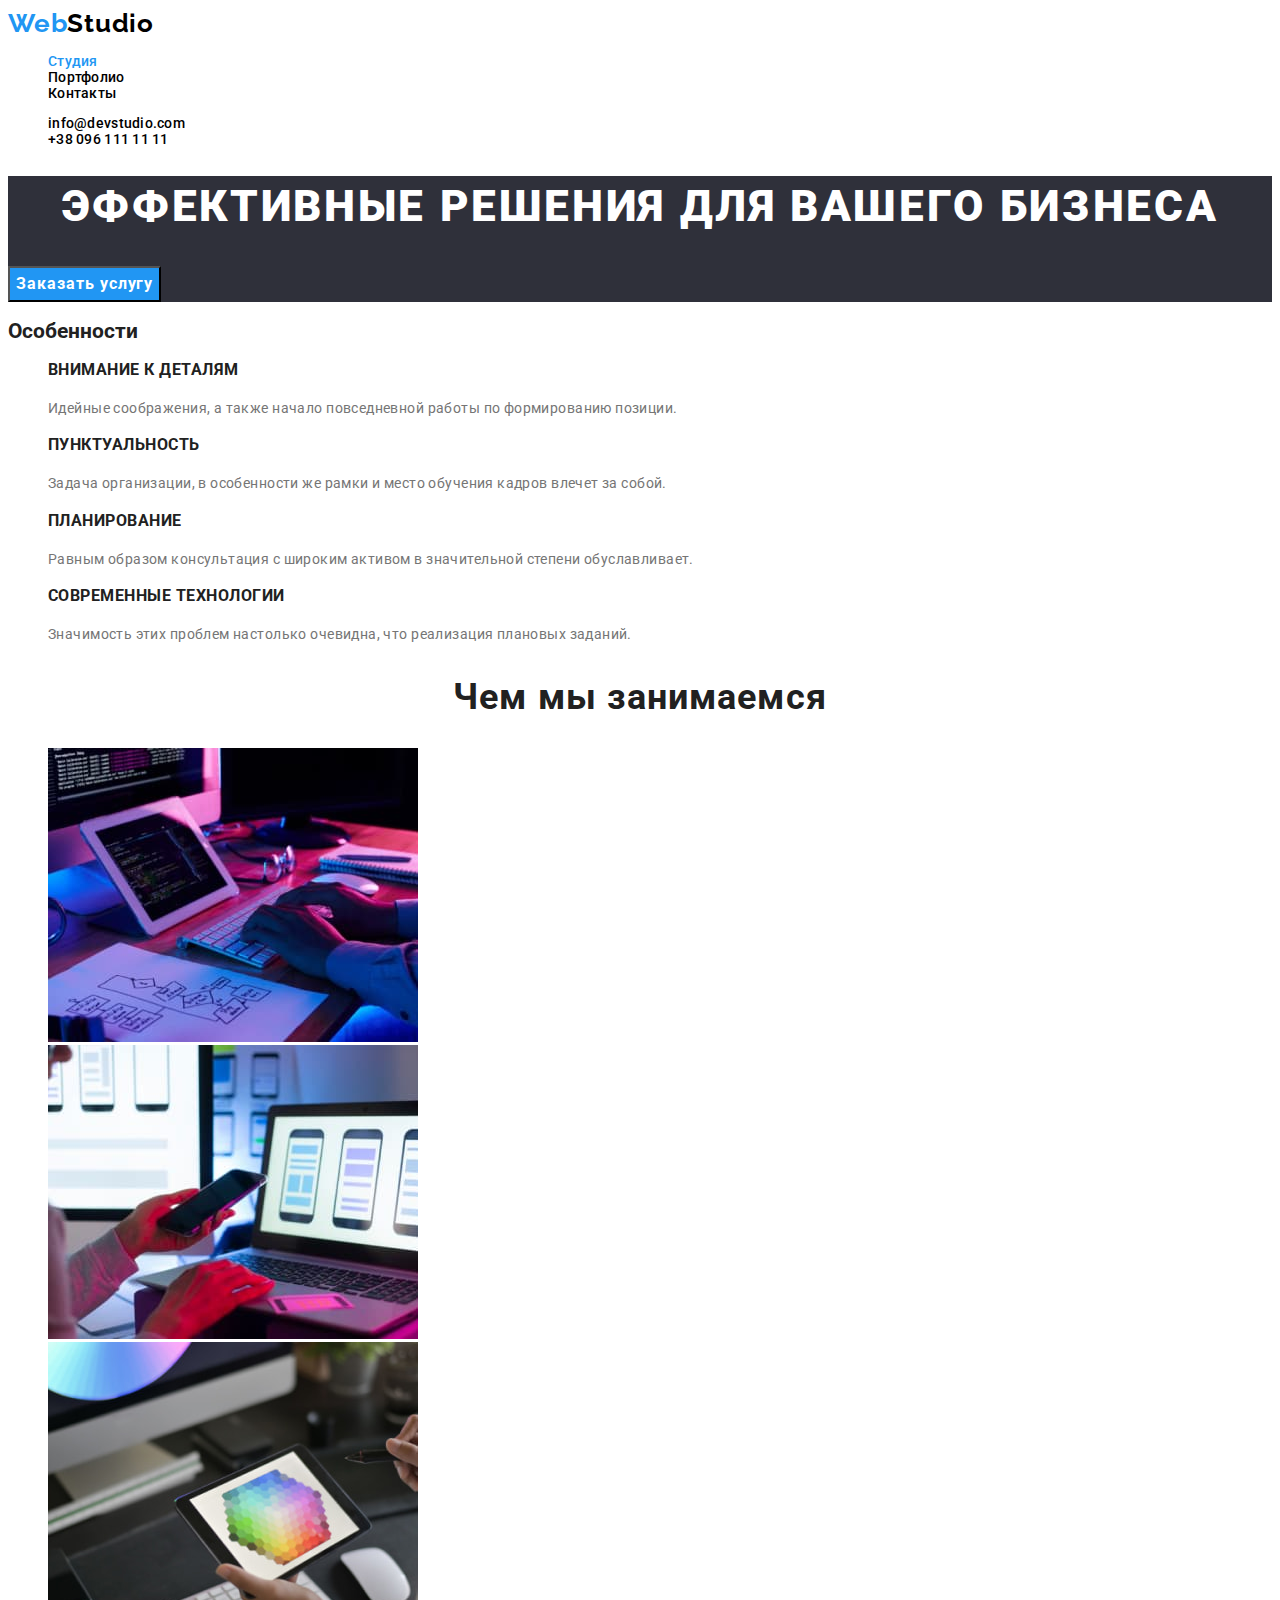
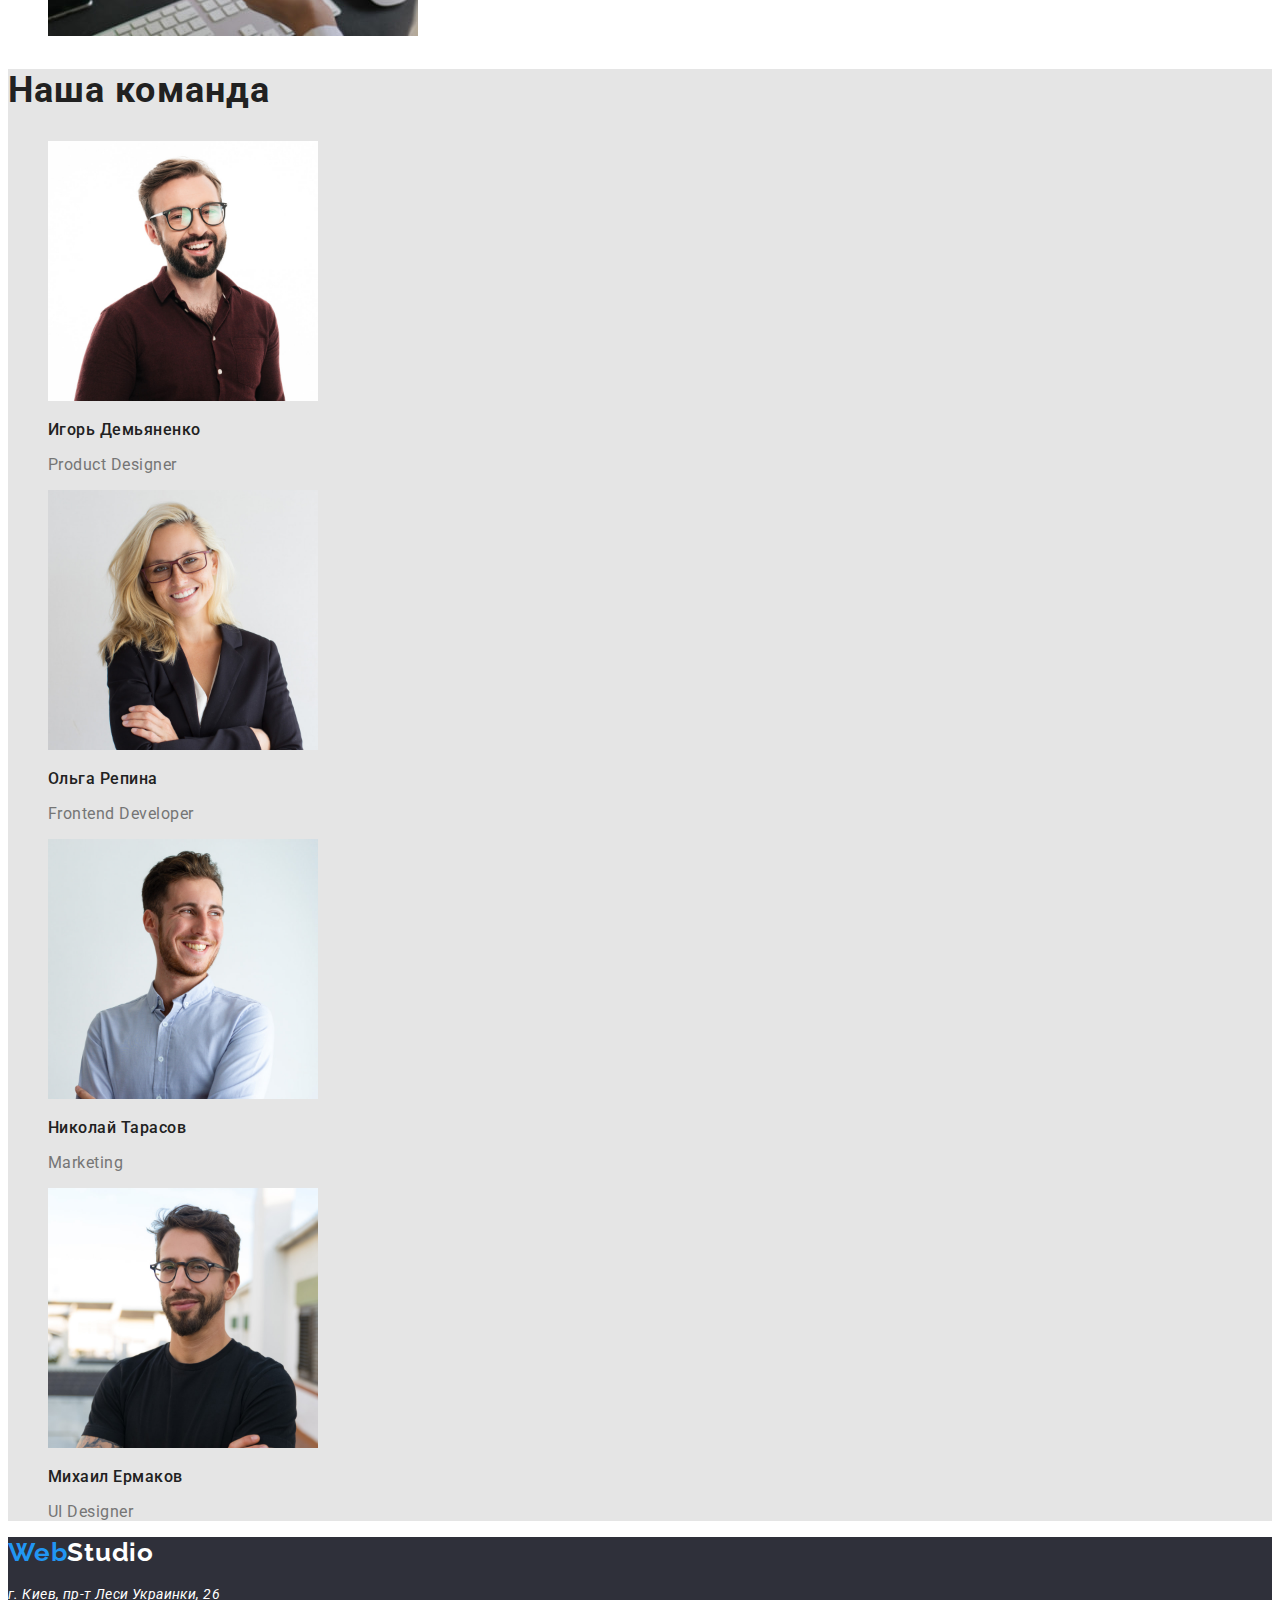
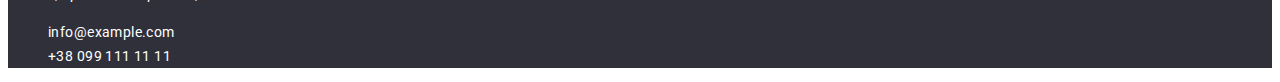
==== commit 41b1ec14: "сподіваюсь що вже все виправив" ====
--- a/index.html
+++ b/index.html
@@ -39,12 +39,12 @@
       </nav>
       <ul class="contact-items list">
         <li>
-          <a class="contact-item header-link" href="mailto:info@devstudio.com"
+          <a class="contact-item header-link link" href="mailto:info@devstudio.com"
             >info@devstudio.com</a
           >
         </li>
         <li>
-          <a class="contact-item header-link" href="tel:+380961111111">+38 096 111 11 11</a>
+          <a class="contact-item header-link link" href="tel:+380961111111">+38 096 111 11 11</a>
         </li>
       </ul>
     </header>
@@ -176,11 +176,11 @@
 
         <address class="address">
           <p>г. Киев, пр-т Леси Украинки, 26</p>
-          <ul class="address-items list">
+          <ul class="address-items list link">
             <li>
-              <a class="address-item" href="mailto:info@example.com">info@example.com</a>
+              <a class="address-item link" href="mailto:info@example.com">info@example.com</a>
             </li>
-            <li><a class="address-item" href="tell:+380991111111">+38 099 111 11 11</a></li>
+            <li><a class="address-item link" href="tell:+380991111111">+38 099 111 11 11</a></li>
           </ul>
         </address>
       </section>
--- a/css/styles.css
+++ b/css/styles.css
@@ -1,7 +1,7 @@
 :root {
   /* Fonts */
   --main-font: 'Roboto', sans-serif;
-  --secondary-font: 'Ralawey', sans-serif;
+  --secondary-font: 'Raleway', sans-serif;
 
   /* Text colors */
   --main-txt-cl: #212121;
@@ -17,7 +17,7 @@
 
   /* others */
 }
-
+/* !!!global values!!! */
 body {
   font-family: var(--main-font);
   color: var(--main-txt-cl);
@@ -30,12 +30,10 @@
 .link {
   text-decoration: none;
   color: currentColor;
+  font-style: normal;
 }
 .list {
   list-style: none;
-}
-.font-style {
-  font-style: normal;
 }
 /* base style */
 .uppertitle {
@@ -49,7 +47,7 @@
   color: var(--white-cl);
 }
 .btn {
-  font-family: var(--main-font);
+  font-family: inherit;
   font-weight: 700;
   font-size: 16px;
   line-height: calc(30 / 16);
@@ -97,7 +95,6 @@
 
 .header-link {
   font-weight: 500;
-  font-size: 14px;
   line-height: calc(16 / 14);
   letter-spacing: 0.02em;
   color: var(--black-txt-cl);
@@ -141,14 +138,11 @@
 }
 .feature-article {
   font-weight: 700;
-  font-size: 14px;
   line-height: calc(16 / 14);
   letter-spacing: 0.03em;
   text-transform: uppercase;
 }
 .feature-paragraph {
-  font-weight: 400;
-  font-size: 14px;
   line-height: calc(24 / 14);
   letter-spacing: 0.03em;
   color: #757575;
@@ -193,7 +187,6 @@
   color: #212121;
 }
 .team-job {
-  font-weight: 400;
   font-size: 16px;
   line-height: calc(19 / 16);
   letter-spacing: 0.03em;
@@ -211,8 +204,6 @@
   color: var(--white-cl);
 }
 .address {
-  font-weight: 400;
-  font-size: 14px;
   line-height: calc(24 / 14);
   letter-spacing: 0.03em;
   color: var(--white-cl);
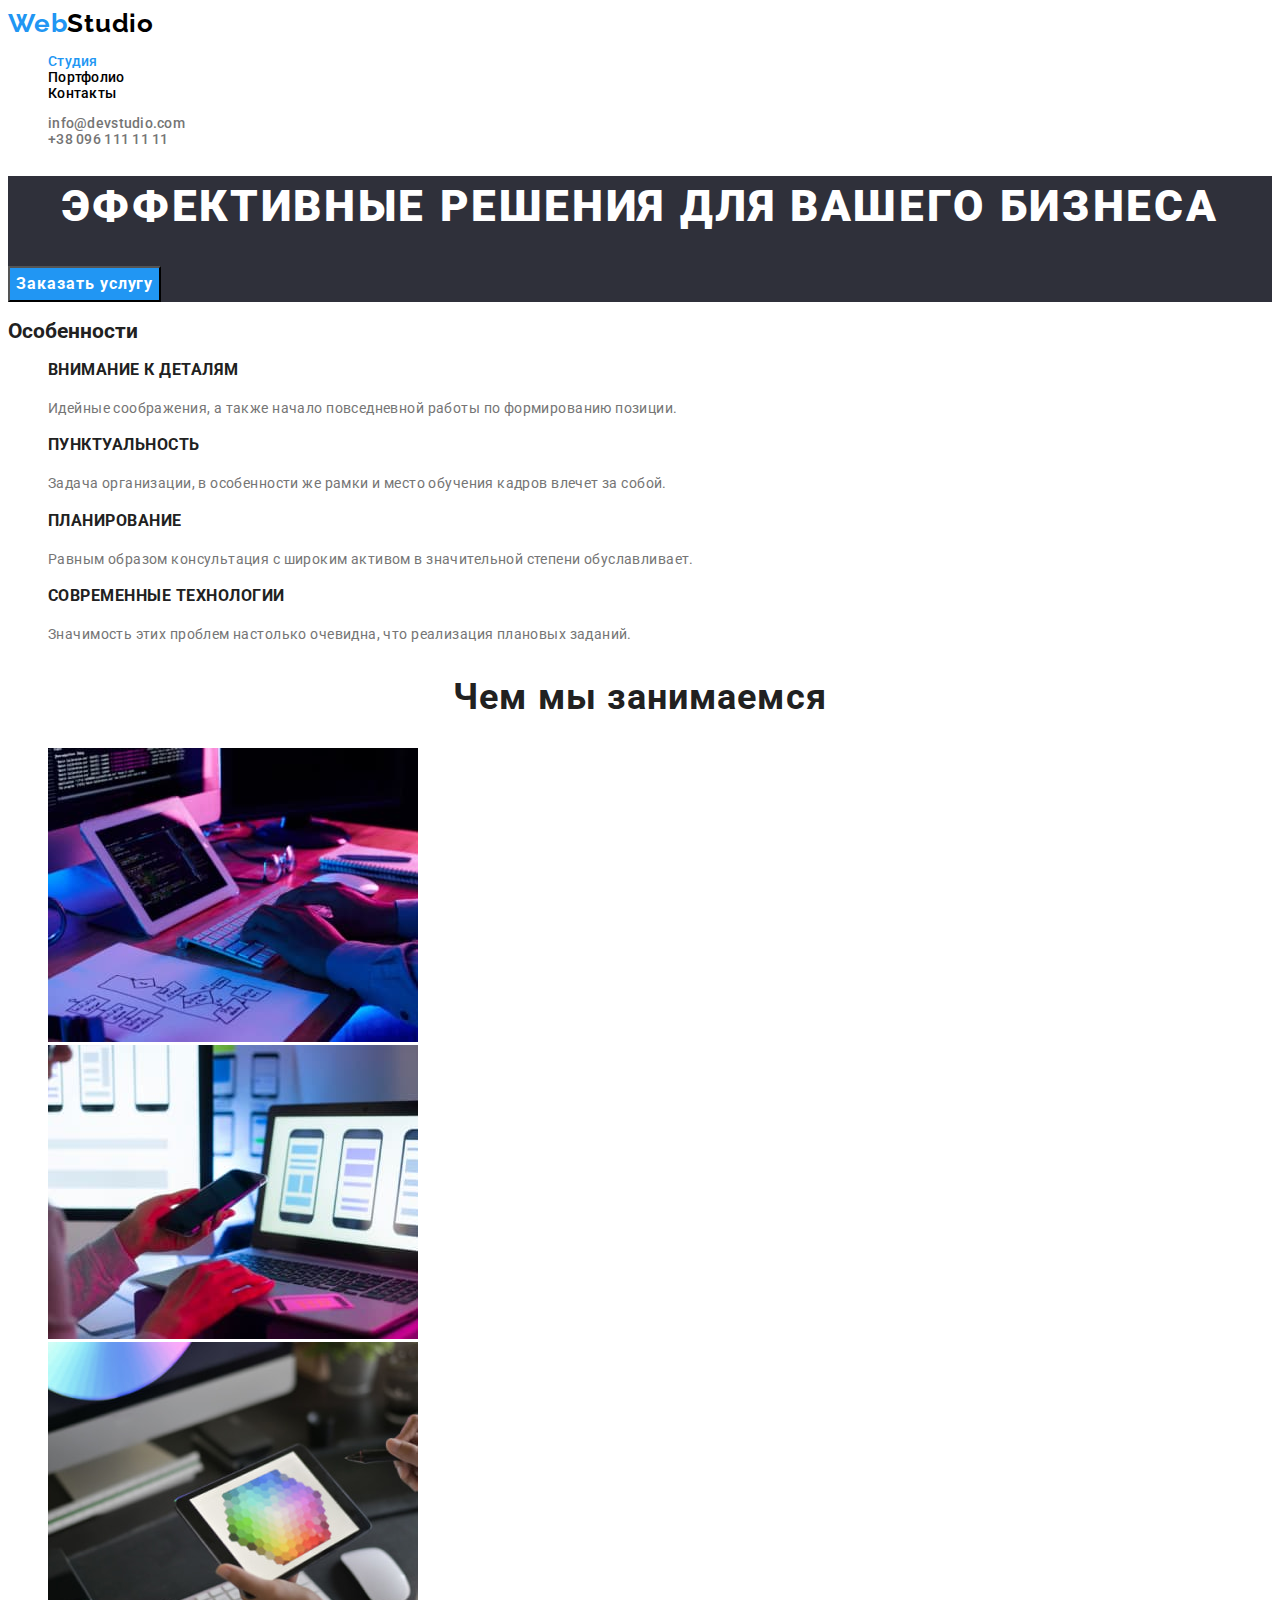
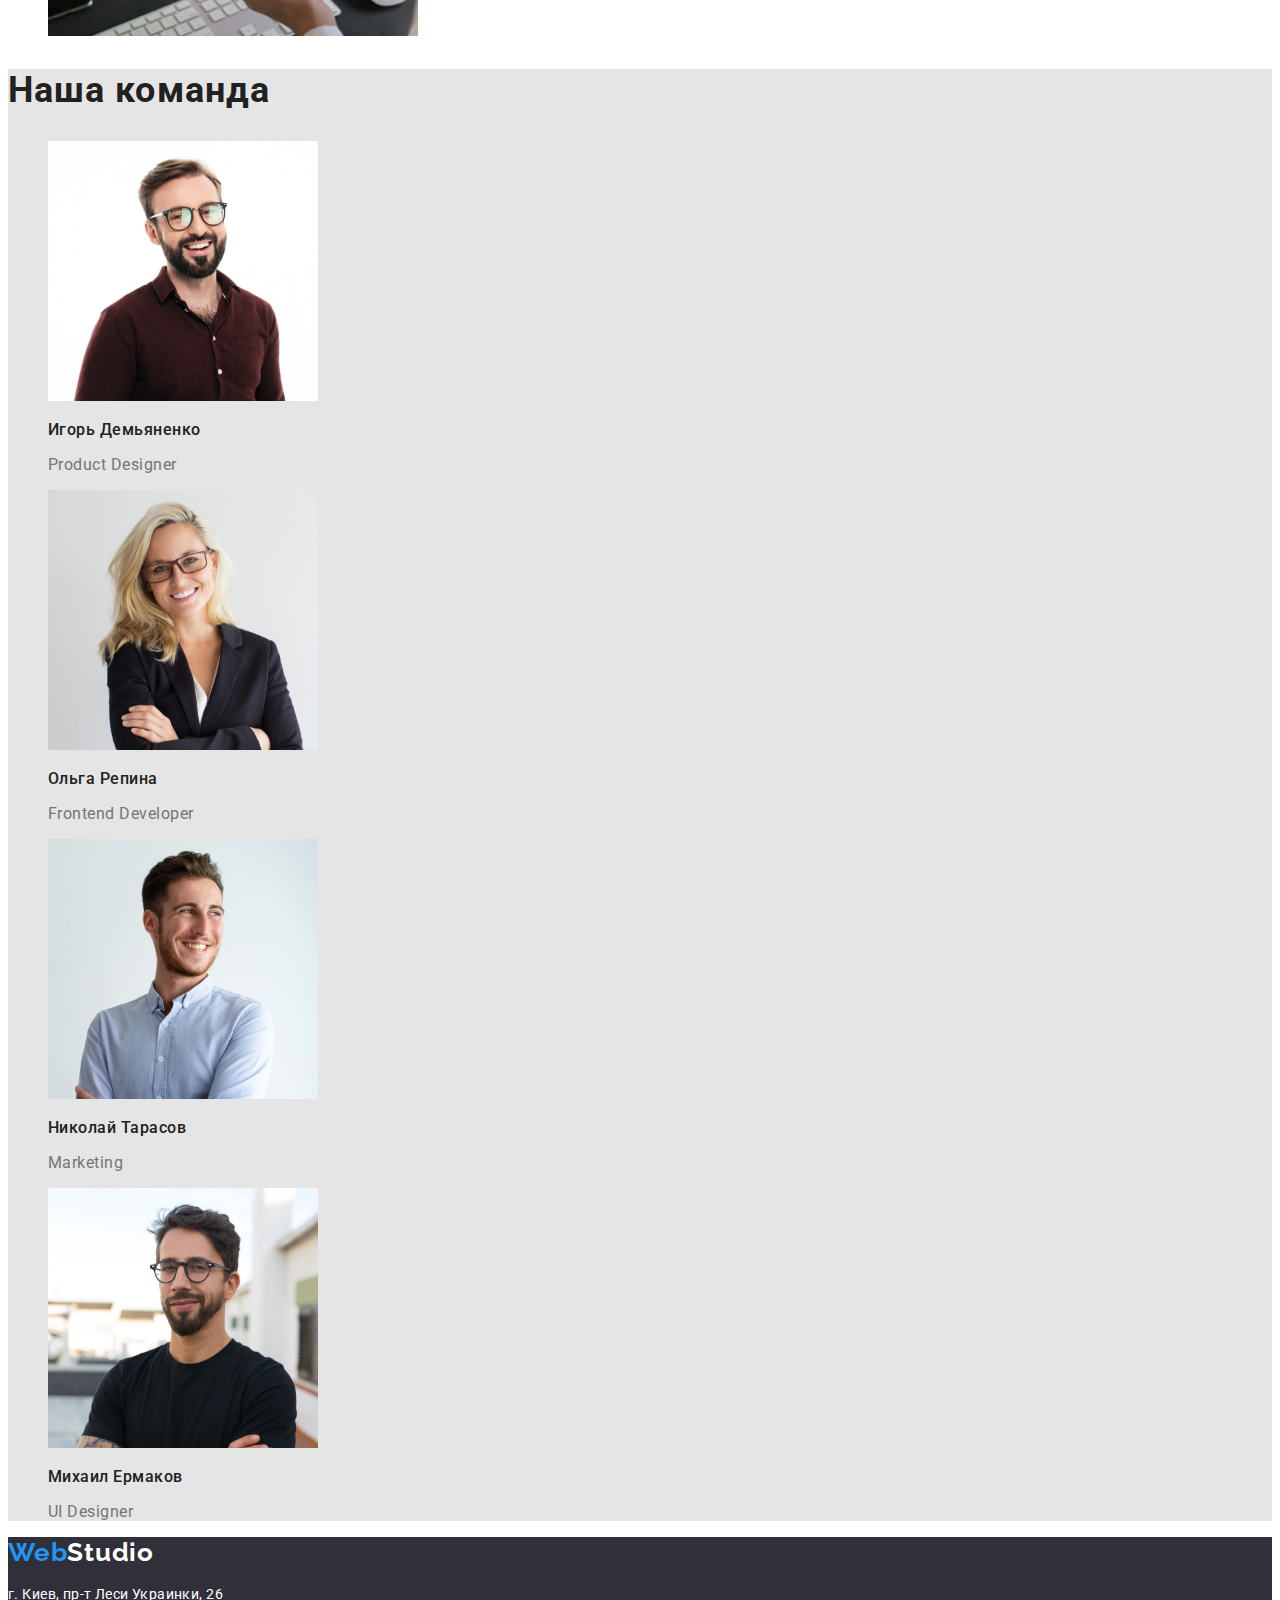
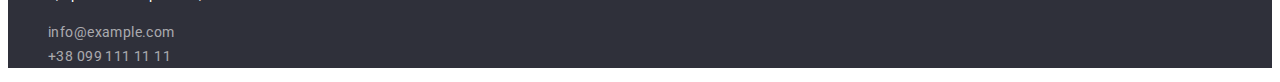
==== commit cbae7ea3: "убрав італік" ====
--- a/index.html
+++ b/index.html
@@ -174,7 +174,7 @@
       <section class="footer">
         <a href="./index.html" class="logo link">Web<span class="footer-studio">Studio</span></a>
 
-        <address class="address">
+        <address class="address font-style">
           <p>г. Киев, пр-т Леси Украинки, 26</p>
           <ul class="address-items list link">
             <li>
--- a/css/styles.css
+++ b/css/styles.css
@@ -35,6 +35,9 @@
 .list {
   list-style: none;
 }
+.font-style {
+  font-style: normal;
+}
 /* base style */
 .uppertitle {
   font-family: var(--main-font);
@@ -113,7 +116,7 @@
   color: var(--accent-txt-cl);
 }
 .contact-item {
-  color: var(--black-txt-cl);
+  color: var(--grey-color);
   text-decoration: none;
 }
 .contact-item:hover,
@@ -216,8 +219,9 @@
   letter-spacing: 0.03em;
 }
 .address-item {
-  color: var(--white-cl);
-}
+  color: rgba(255, 255, 255, 0.6);
+}
+
 .address-item:hover,
 .address-item:focus {
   color: var(--accent-txt-cl);
